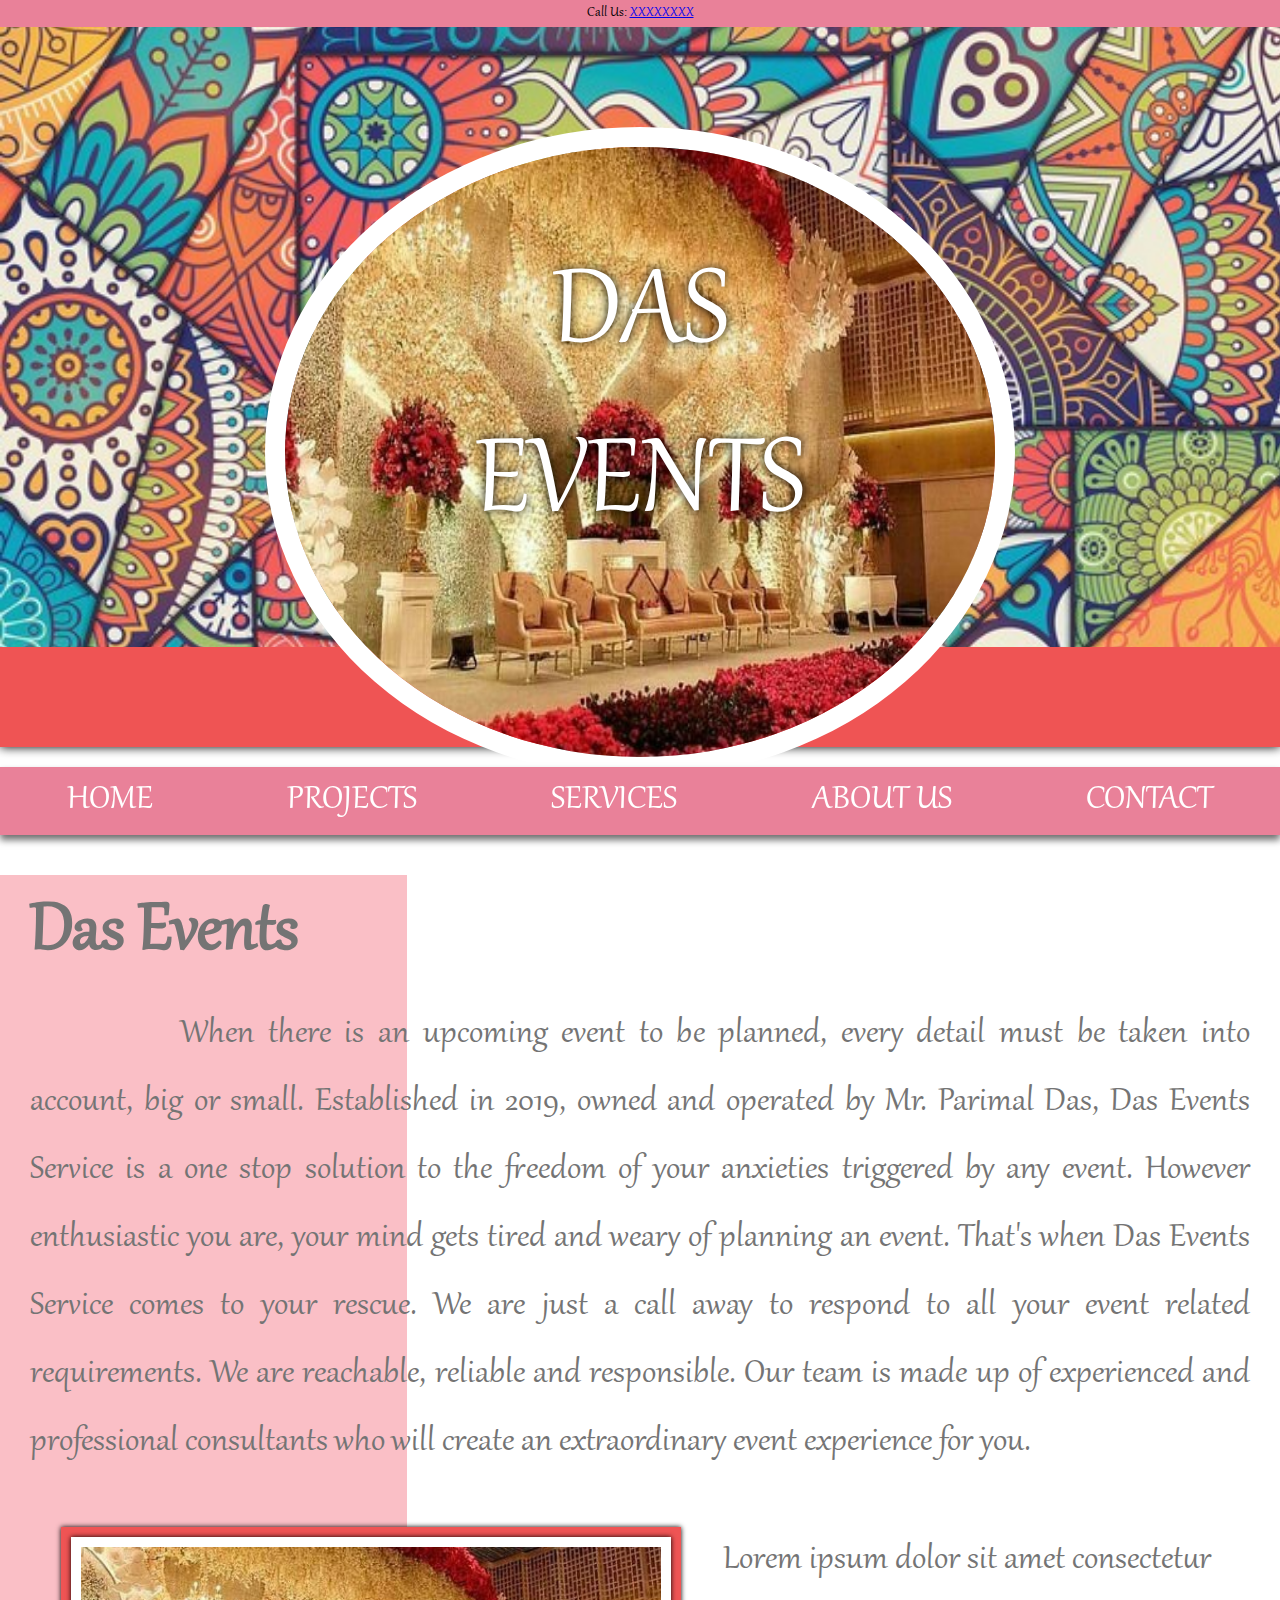
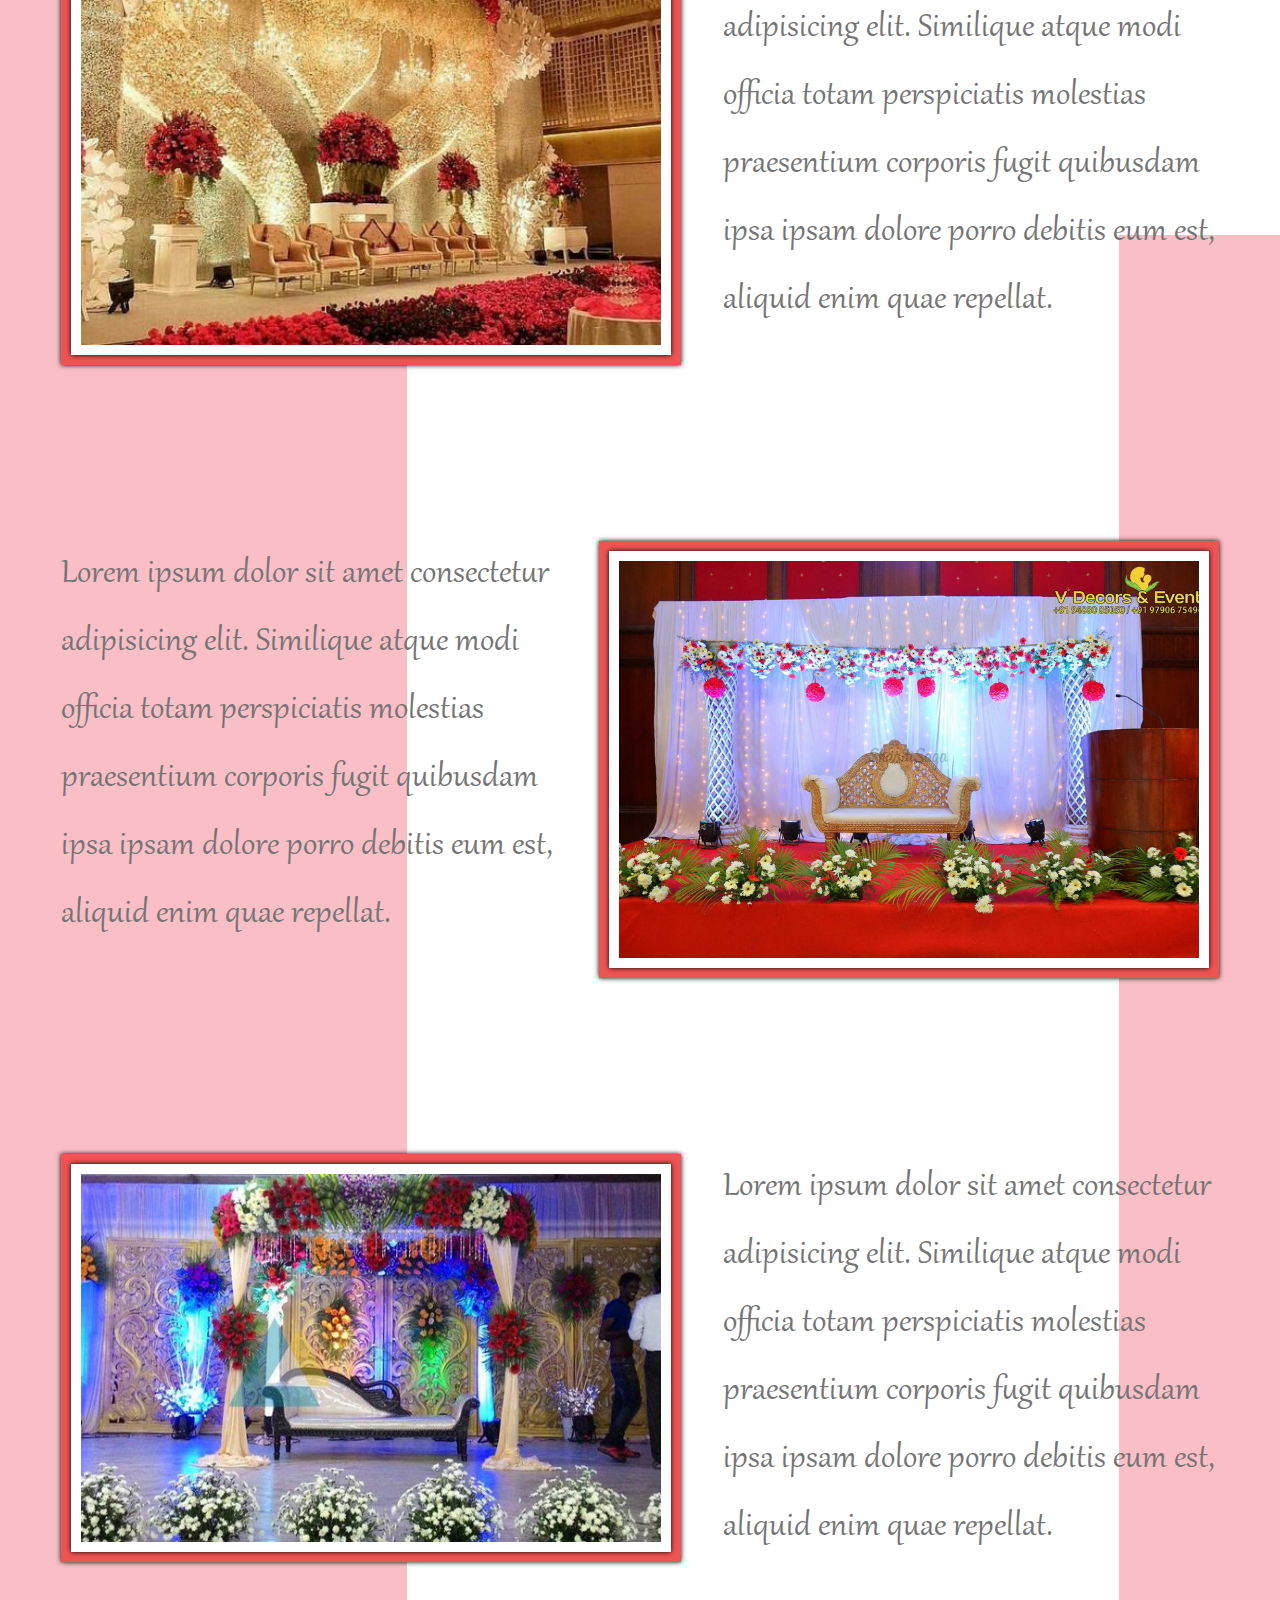
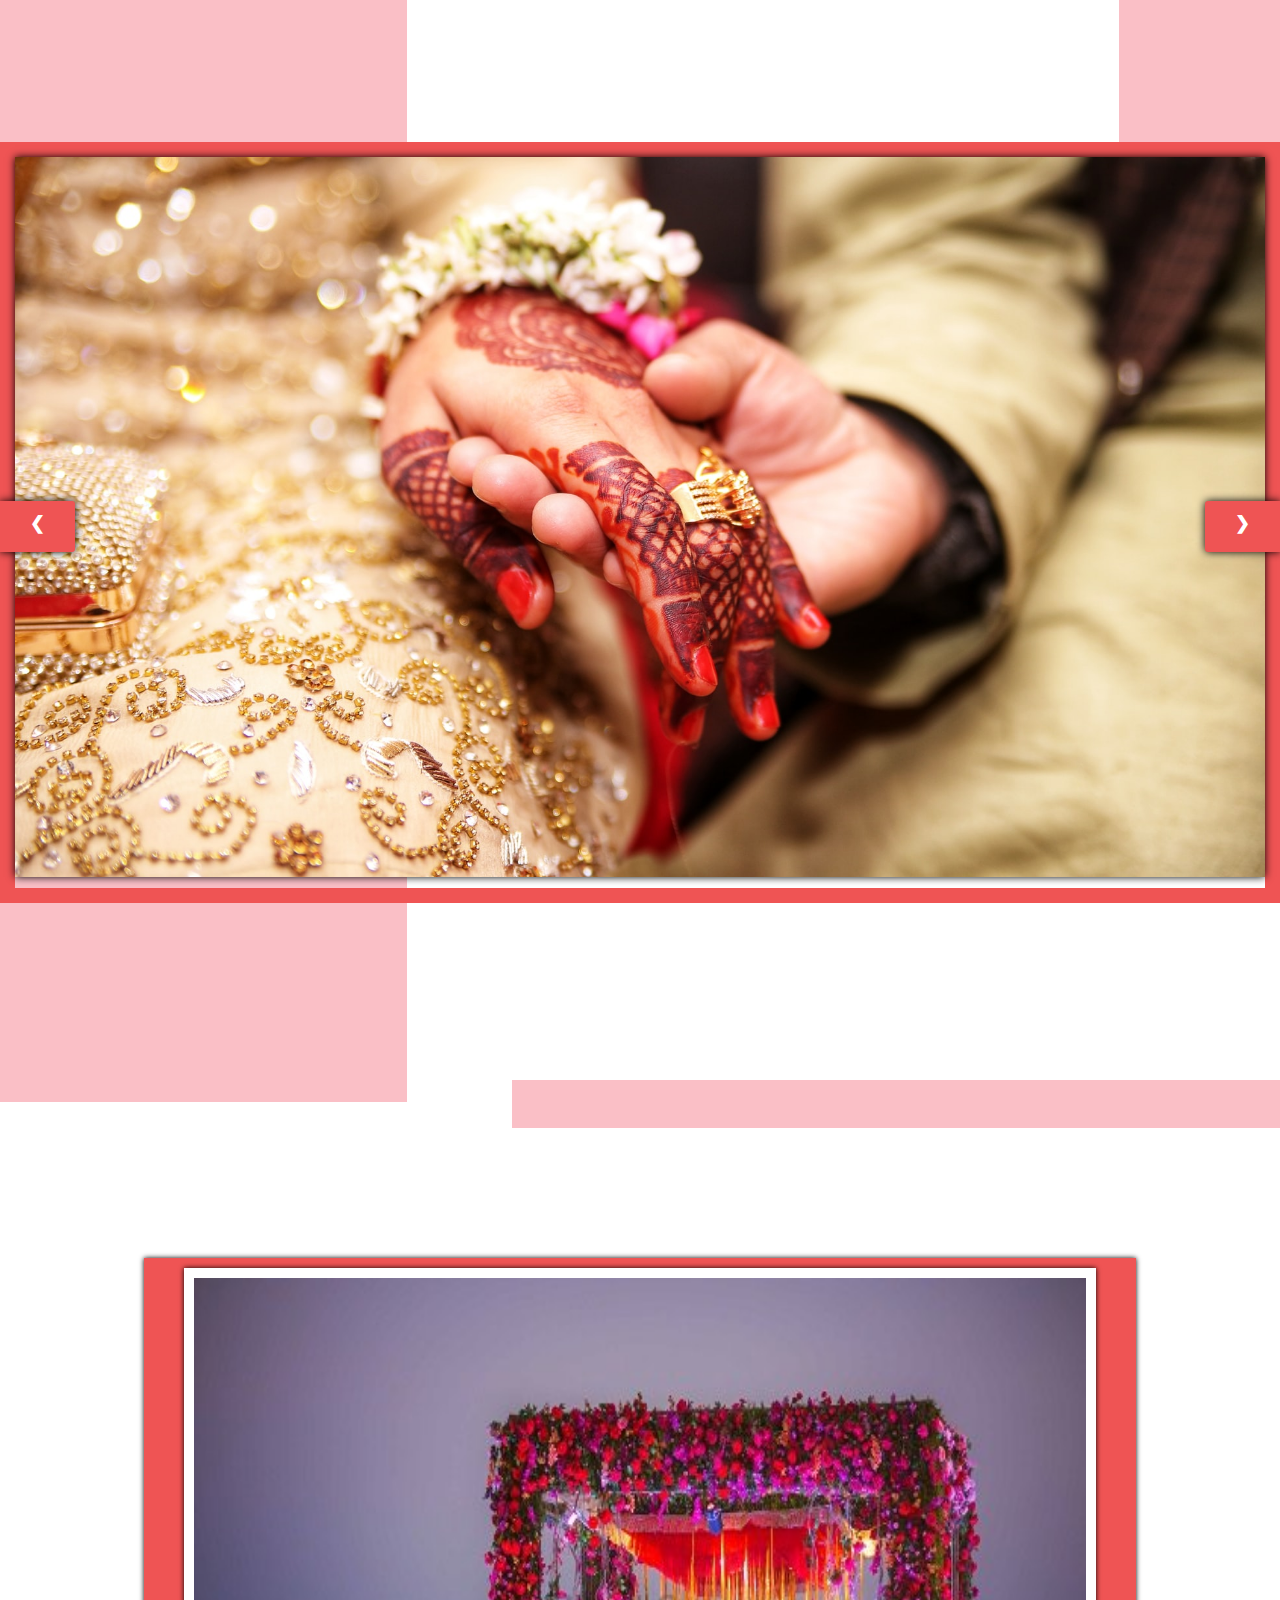
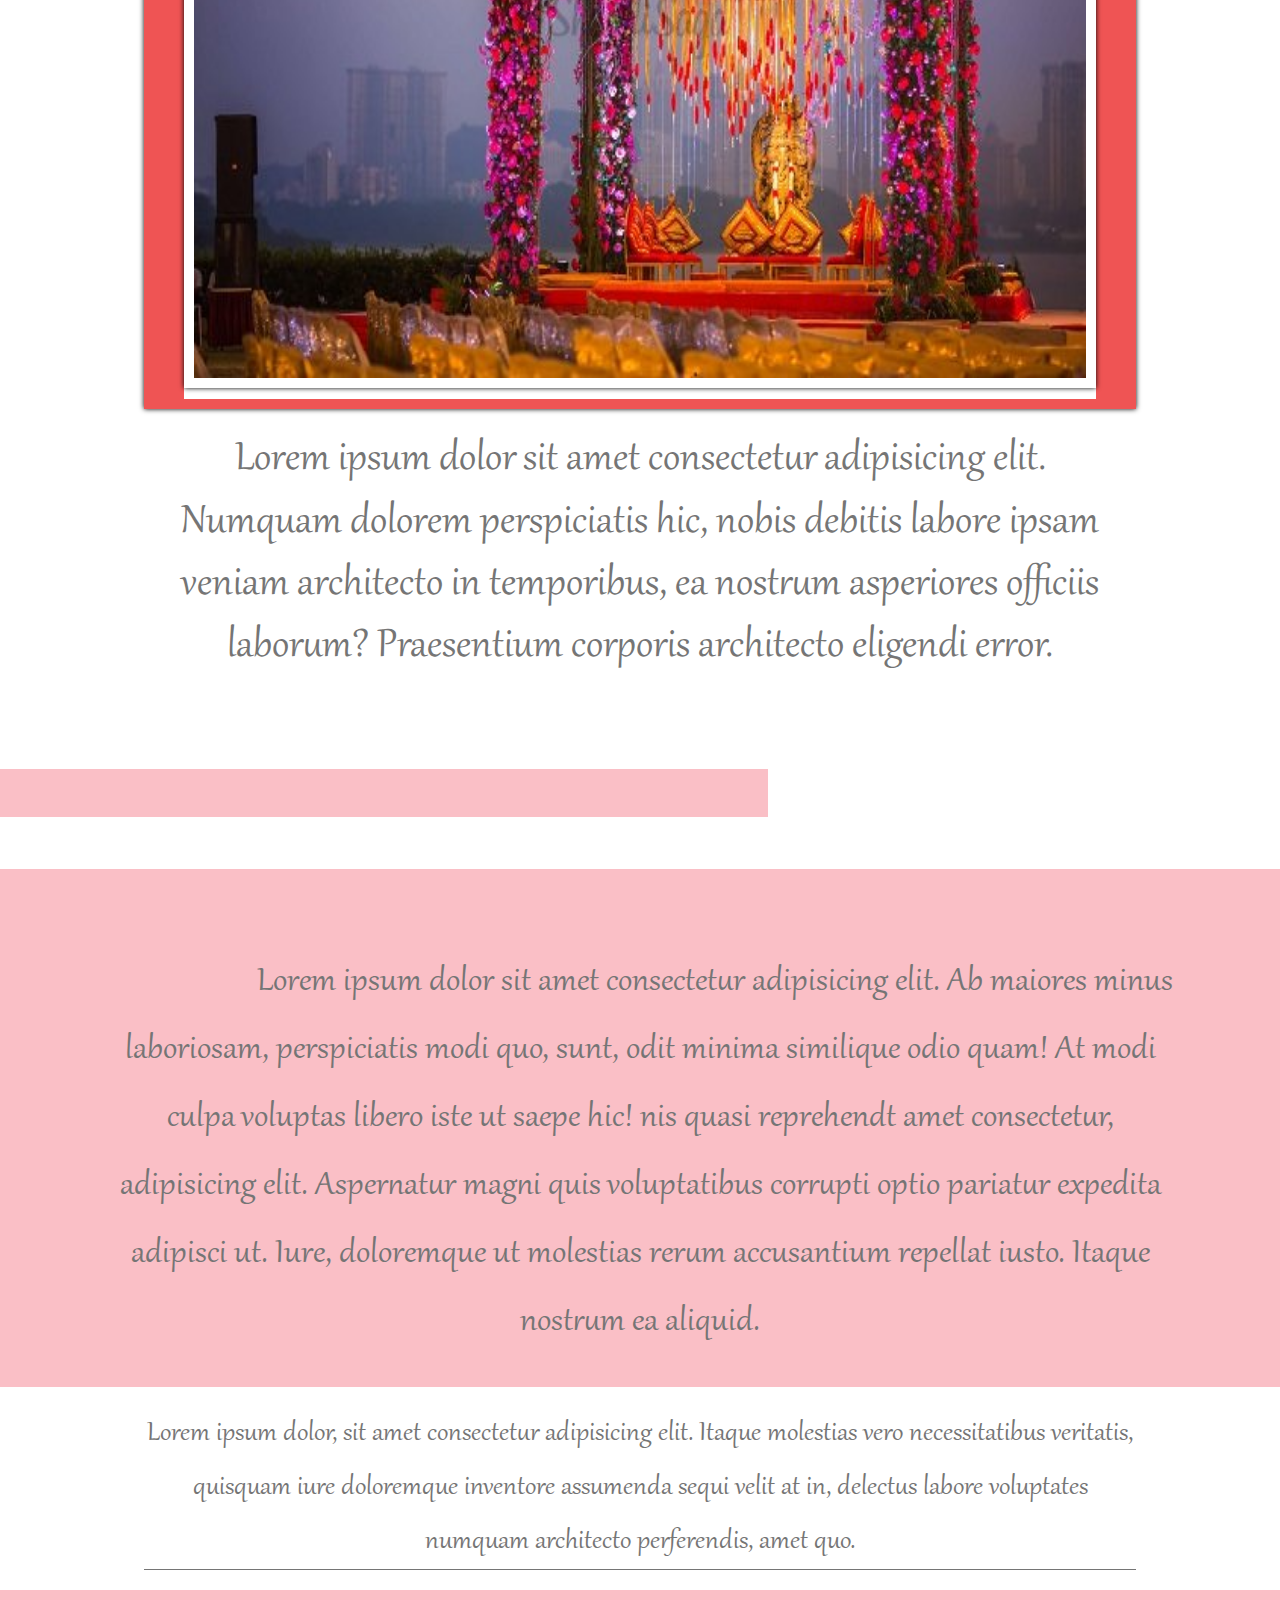
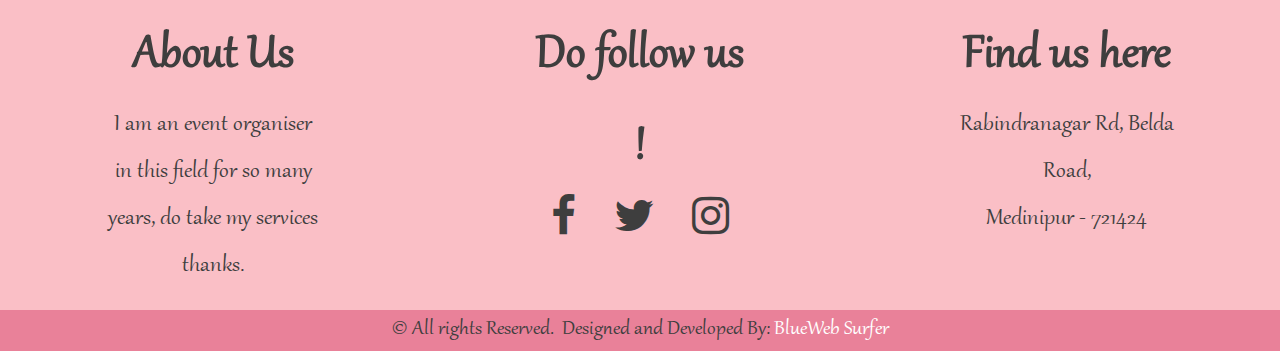
==== index.html @ 8a025471 "respponsive" ====
<!DOCTYPE html>
<html lang="en">
<head>
    <meta charset="UTF-8">
    <meta http-equiv="X-UA-Compatible" content="IE=edge">
    <meta name="viewport" content="width=device-width, initial-scale=1.0">
    <title>Document</title>
    <link rel="stylesheet" href="style.css">
    <link rel="stylesheet" href="https://cdnjs.cloudflare.com/ajax/libs/font-awesome/4.7.0/css/font-awesome.min.css">
    <script defer src="index.js"></script>
    <script defer src="menu.js"></script>
</head>
<body>
    <header>
        <div class="topheader">
           <span>Call Us: <a href="tel:123456789">XXXXXXXX</a> </span> 
        </div>
        <div class="banner">
            <div class="main-image">
                <img src="assets/img/dasbanner.jpg" alt="">
                <div class="das-events">
                    <h1>Das</h1>
                    <h1>Events</h1>
                </div>
            </div>
        </div>
        <nav >
            <ul class="topnav responsive" id="myTopNav" >
                <a href="javascript:void(0);" class="hammenu" onclick="myFunction()">
                    Logo
                    <i class="fa fa-bars"  ></i>
                </a>
                <a href="index.html"><li>Home</li> </a> 
                <a href="projects.html"><li>Projects</li></a>
                <a href="services.html"><li>Services</li></a>
                <a href="aboutus.html"><li>About Us</li> </a>
                <a href="contact.html"><li>Contact</li></a>
                
            </ul>
        </nav>
    </header>
    
    <section class="bg-shapes-left">
        
        <div class="sub-head">
            <h1>Das Events</h1>
            <p>
                When there is an upcoming event to be planned, every detail must be taken into account, big or small. 
                Established in 2019, owned and operated by Mr. Parimal Das, Das Events Service is a one stop solution to the freedom of your anxieties triggered by any event. 
                However enthusiastic you are, your mind gets tired and weary of planning an event. 
                That's when Das Events Service comes to your rescue. We are just a call away to respond to all your event related requirements. 
                We are reachable, reliable and responsible. 
                Our team is made up of experienced and professional consultants who will create an extraordinary event experience for you. 
            </p>
        </div>
        
        <div class="body">
            <div class="body-img">
                <img src="assets/img/dasbanner.jpg" alt="">
            </div>
            <div class="body-content">
                <p>Lorem ipsum dolor sit amet consectetur adipisicing elit. Similique atque modi officia totam perspiciatis molestias praesentium corporis fugit quibusdam ipsa ipsam dolore porro debitis eum est, aliquid enim quae repellat.</p>
            </div>
        </div>
        <div class="body reverse">
            <div class="body-img">
                <img src="assets/img/wedding-decorations-pondicherry(59).jpg" alt="">
            </div>
            <div class="body-content">
                <p>Lorem ipsum dolor sit amet consectetur adipisicing elit. Similique atque modi officia totam perspiciatis molestias praesentium corporis fugit quibusdam ipsa ipsam dolore porro debitis eum est, aliquid enim quae repellat.</p>
            </div>
        </div>
        <div class="body">
            <div class="body-img">
                <img src="assets/img/IMG_20200710_120605.jpg" alt="">
            </div>
            <div class="body-content">
                <p>Lorem ipsum dolor sit amet consectetur adipisicing elit. Similique atque modi officia totam perspiciatis molestias praesentium corporis fugit quibusdam ipsa ipsam dolore porro debitis eum est, aliquid enim quae repellat.</p>
            </div>
        </div>

        <!-- Slideshow container -->
<div class="slideshow-container">

    <!-- Full-width images with number and caption text -->
    <div class="mySlides fade">
      <!-- <div class="numbertext">1 / 3</div> -->
      <img src="assets/img/khadija-yousaf-lKwp3-FQomY-unsplash.jpg" style="width:100%">
      <!-- <div class="text">Caption Text</div> -->
    </div>
  
    <div class="mySlides fade">
      <!-- <div class="numbertext">2 / 3</div> -->
      <img src="assets/img/e088c1e5b5d54f53e31a05f992170328.jpg" style="width:100%">
      <!-- <div class="text">Caption Two</div> -->
    </div>
  
    <div class="mySlides fade">
      <!-- <div class="numbertext">3 / 3</div> -->
      <img src="assets/img/IMG_20200710_120605.jpg" style="width:100%">
      <!-- <div class="text">Caption Three</div> -->
    </div>
  
    <!-- Next and previous buttons -->
    <a class="prev" onclick="plusSlides(-1)">&#10094;</a>
    <a class="next" onclick="plusSlides(1)">&#10095;</a>
  </div>
  <br>
  
  <!-- The dots/circles -->
  <!-- <div style="text-align:center">
    <span class="dot" onclick="currentSlide(1)"></span>
    <span class="dot" onclick="currentSlide(2)"></span>
    <span class="dot" onclick="currentSlide(3)"></span>
  </div> -->
    <div class="section">
        <hr>      
    </div>   
<br><br><br><br>
    <div class="big-banner">
        <div class="big-banner-img">
            <img src="assets/img/IMG-20200902-WA0006.jpg" alt="">
        </div>
        <div class="big-banner-content">
            <p>Lorem ipsum dolor sit amet consectetur adipisicing elit. Numquam dolorem perspiciatis hic, nobis debitis labore ipsam veniam architecto in temporibus, ea nostrum asperiores officiis laborum? Praesentium corporis architecto eligendi error.</p>
        </div>
    </div>
    <div class="section left">
        <hr>      
    </div>  

    <div class="big-content">
        <div class="big-content-p">
            <p>Lorem ipsum dolor sit amet consectetur adipisicing elit. Ab maiores minus laboriosam, perspiciatis modi quo, sunt, odit minima similique odio quam! At modi culpa voluptas libero iste ut saepe hic! 
            nis quasi reprehendt amet consectetur, adipisicing elit. Aspernatur magni quis voluptatibus corrupti optio pariatur expedita adipisci ut. Iure, doloremque ut molestias rerum accusantium repellat iusto. Itaque nostrum ea aliquid.
            </p>
        </div>
    </div>
  
    <div class="small-content">
        <div class="small-content-p">
            <p>Lorem ipsum dolor, sit amet consectetur adipisicing elit. Itaque molestias vero necessitatibus veritatis, quisquam iure doloremque inventore assumenda sequi velit at in, delectus labore voluptates numquam architecto perferendis, amet quo.</p>
        </div>
    </div>

    </section>
    <footer>
        <div class="footer">
        <div class="about-us">
            <h1>About Us</h1>
            <p>I am an event organiser in this field for so many years, do take my services thanks.</p>
        </div>
        <div class="social-media">
            <h1>Do follow us !</h1>
            <div class="social-icons">
                <a href="https://www.facebook.com/"><i class="fa fa-facebook"></i></a>
                <a href="https://www.twitter.com/"><i class="fa fa-twitter"></i></a>
                <a href="https://www.instagram.com/"><i class="fa fa-instagram"></i></a>
            </div>
        </div>
        <div class="address">
            <h1>Find us here</h1>
            <p>Rabindranagar Rd, Belda Road, <br> Medinipur - 721424</p>
        </div>
       </div>
       <div class="copyrights">
        <p>&copy; All rights Reserved.</p>
        <p>&nbsp; Designed and Developed By: <a href="www.bluewebsurfer.com">BlueWeb Surfer</a></p>
    </div>
    </footer>
    
</body>
</html>
---- style.css ----
/* @import url('https://fonts.googleapis.com/css2?family=Gabriela&display=swap'); */

@font-face {
    font-family: myFont;
    src: url(assets/typography/gabriola\ Font\ Download.woff);
  }
:root{
    --pink:	#E98199;
    --red:#EF5454;
}
*{
    box-sizing: border-box;
    margin: 0;
    padding: 0;
    font-family: myFont,Helvetica, sans-serif;
}

header .topheader{
  width: 100%;
  background-color: var(--pink);
  float: right;
  text-align: center;
  
}
header .banner{
    position: relative;
    background: url(assets/img/0_hL-usWd0WA_PzX6H.jpg);
    background-attachment: fixed;
    background-size: cover;
    width: 100%;
    /* border: 1px solid var(--red); */
    height: 80vh;
    border-bottom: 100px solid var(--red);

    display: flex;
    justify-content: center;

    z-index: -100;

    box-shadow: 0 0 10px black;
}

header .banner .main-image{
    position: absolute;
    width: 750px;
    height: 650px;
    /* border: 1px solid red; */
    /* border: 1px solid green; */
    margin-top: 100px;
    display: flex;
    justify-content: center;
    align-items: center;
    
    /* z-index: -1; */
}
header .banner .main-image img{
    width: 100%;
    height: 100%;
    border-radius: 50%;
    border: 20px solid white;
    position: relative;

}
header .banner .main-image .das-events{
    position: absolute;
    color: white;
    font-size: 4em;
text-align: center;
text-transform: uppercase;
margin-top: -150px;

}
header .banner .main-image .das-events h1{
    margin-bottom: -50px;
    font-weight: 400;
    text-shadow: 0 0 10px black;
}

nav{
    z-index: 100;
    margin-top: 20px;
    /* border: 1px solid red; */
    background-color: var(--pink);
    box-shadow: 0px 5px 7px 0px #6f6f6f;
    position: sticky;
    top: 10px;
}
nav ul {
    display: flex;
    font-size: 2.5em;
    justify-content: space-around;
    color: white;
    list-style: none;
    text-transform: uppercase;
}
nav ul a{
    text-decoration: none;
    color: white;
}
nav ul a :hover{
    background-color: var(--red);
}
nav ul li{
    padding: 0 20px;
    /* background-color: red; */
}
.hammenu{
  display: none;
}

/* subhead */
.sub-head{
    /* border: 1px solid red; */
    color: rgb(116, 116, 116);
font-size: 2.5em;
padding: 30px;    
}
.sub-head p{
    text-indent: 150px;
    text-align: justify;
}

/* shapes */
.bg-shapes-left{
    height: 100%;
    background: url(assets/img/shape-1.svg), url(assets/img/shape-2.svg) right;             
    /* background-attachment: fixed; */
    /* background-size:100% 100%; */
    /* background-size:cover; */
    background-repeat: no-repeat;
    /* background-position: left; */
    background-position: 0 2.5em,right 1000px;
 
}
.bg-shapes-right{
    height: 100%;
    background: url(assets/img/shape-2.svg);
    /* background-attachment: fixed; */
        /* background-size:100% 100%; */
    /* background-size:cover;
    background-repeat: no-repeat;
    background-position: right center;
*/
}

.body{
    /* border: 1px solid red; */
    display: flex;
    justify-content: space-evenly;
    padding: 20px;
    margin-bottom: 8.5em;
}
.body .body-img{
    width: 50%;
    /* padding: 10px; */
    color: rgb(116, 116, 116);
}
.body .body-content{
    width: 40%;
    /* padding: 10px; */
    color: rgb(116, 116, 116);
}
.body .body-img {
    border: 10px solid var(--red);
    box-shadow: black 0px 0px 5px 0px;
}
.body .body-img img{
    width: 100%;
    height: 100%;
    border: 10px solid white;
    box-shadow: 0 0 5px 0px black;
    object-fit: cover;
}
.body .body-content p{
    font-size: 2.5em;
}
.reverse{
    display: flex;
    flex-direction: row-reverse;
}

* {box-sizing:border-box}

/* Slideshow container */
.slideshow-container {
  /* max-width: 1000px; */
  position: relative;
  margin: auto;
  margin-top: 10em;
}

/* Hide the images by default */
.mySlides {
  display: none;
  border: 15px solid var(--red);
}
.mySlides > img{
    height: 80vh;
    object-fit: cover;
    box-shadow: 0 0 8px black;
}

/* Next & previous buttons */
.prev, .next {
  cursor: pointer;
  position: absolute;
  top: 50%;
  width: auto;
  margin-top: -22px;
  padding: 10px 30px;
  color: white;
  font-weight: bold;
  font-size: 18px;
  transition: 0.6s ease;
  border-radius: 0 3px 3px 0;
  user-select: none;

  background-color: var(--red);
  box-shadow: 0 0 8px black;
}

/* Position the "next button" to the right */
.next {
  right: 0;
  border-radius: 3px 0 0 3px;
}

/* On hover, add a black background color with a little bit see-through */
.prev:hover, .next:hover {
  background-color: var(--pink);
}

/* Caption text */
/* .text {
  color: #f2f2f2;
  font-size: 15px;
  padding: 8px 12px;
  position: absolute;
  bottom: 8px;
  width: 100%;
  text-align: center;
} */

/* Number text (1/3 etc) */
/* .numbertext {
  color: #f2f2f2;
  font-size: 12px;
  padding: 8px 12px;
  position: absolute;
  top: 0;
} */

/* The dots/bullets/indicators */
/* .dot {
  cursor: pointer;
  height: 15px;
  width: 15px;
  margin: 0 2px;
  background-color: #bbb;
  border-radius: 50%;
  display: inline-block;
  transition: background-color 0.6s ease;
} */

.active, .dot:hover {
  background-color: #717171;
}

/* Fading animation */
.fade {
  -webkit-animation-name: fade;
  -webkit-animation-duration: 1.5s;
  animation-name: fade;
  animation-duration: 1.5s;
}

@-webkit-keyframes fade {
  from {opacity: .4}
  to {opacity: 1}
}

@keyframes fade {
  from {opacity: .4}
  to {opacity: 1}
}

.section{
  /* border: 1px solid red; */
  position: relative;
  margin-top: 150px;
}
.section hr{
  position: absolute;
  background-color: #fabfc6;
  right: 0;
  border: none;
  height: 3em;
  width: 60%;
  /* margin-right: 0; */
  /* border: 1px solid blue; */
}
.left hr{
  left: 0;
margin-top: -100px;
}
.big-banner{
  display: flex;
  flex-direction: column;
  align-items: center;
  margin-top: 50px;
  /* border: 1px solid red; */
  padding: 20px;

}
.big-banner-img img{
  width: 100%;
  height: 80vh;
  border: 10px solid white;
  box-shadow: 0 0 5px black;
}
.big-banner-img{
  border-top:10px solid var(--red) ;
  border-right: 40px solid var(--red);
  border-bottom: 10px solid var(--red);
  border-left: 40px solid var(--red);
  box-shadow: 0 0 5px black;
}
.big-banner-img,.big-banner-content{
  width:80%;
  /* border: 1px solid blue; */
}
.big-banner-content{
  padding: 20px;
font-size: 3em;
color: rgb(117, 117, 117);
line-height: 1.3;
text-align: center;
}
/* big content */
.big-content{
  /* border: 1px solid red; */
  padding-top: 80px;
  padding-right: 100px;
  padding-left: 100px;
  padding-bottom: 30px;
  text-indent: 150px;
background-color: #fabfc6;
}
.big-content p{
  font-size: 2.5em;
  text-align: center;
  color: rgb(117, 117, 117);
}

.small-content{
  padding: 20px;
  display: flex;
  justify-content: center;
}
.small-content-p{
  width: 80%;
  border-bottom: 1px solid rgb(117, 117, 117) ;
font-size: 2em;
text-align: center;
color: rgb(117, 117, 117);
}
footer{
  background-color:#fabfc6 ;
}
.footer{
 
  display: flex;
  justify-content: space-around;
  font-size: 1.7em;
  
  color: rgb(62 62 62);
}
.about-us, .social-media, .address{
  width: 20%;
  text-align: center;
  padding: 20px;
}
.social-icons{
  /* border: 1px solid red; */
  display: flex;
  justify-content: space-around;
}
.social-icons a{
  text-decoration: none;
  color: rgb(62 62 62);
}
.social-icons i{
 /* margin-left: 40px; */  
 font-size: 1.6em;
}
.copyrights{
  /* border: 1px solid red; */
  background-color: var(--pink);
  display: flex;
  justify-content: center;
  align-items: center;
font-size:1.5em;
color:rgb(62 62 62) ;
}
.copyrights a{
  text-decoration: none;
  color:white ;
}

/* responsve */ 
@media(max-width:480px){
  header .banner{
    height: 50vh;
    border-bottom: 50px solid var(--red);
    /* width: 30%; */
  }
  header .banner .main-image{
    width: 70%;
    height: 300px;
    margin-top: 100px;
  }
  header .banner .main-image img{
    width: 100%;
    height: 100%;
    object-fit: cover;
    border: 10px solid white;
  }
  header .banner .main-image .das-events{
    margin-top: -30px;
    font-size: 1.8em;
  }
  nav{
    margin-top: -5px;
    border: 1px solid red;
    width: 100%;
  }
  nav ul{
    flex-direction: column;
  }
  .hammenu{
    display: block;
  }
  nav{
    position: relative;
  }
  nav ul a .hammenu {
    position: absolute;
    top: 0;
    right: 0;
  }
  nav .topnav a:not(:first-child){
    display: none;
  }
  .topnav .responsive a{
    display: block;
    border: 10px solid black;
  }

  /* subhead */
  .sub-head{
    font-size: 1.5em;
  }
  .bg-shapes-left{
    background: url(assets/img/shape-2.svg);
    background-repeat: no-repeat;
    background-position: left 30px;
  }

  .body{
    flex-direction: column;
    margin-bottom: 1.5em;
  }
  .body .body-img{
    width: 100%;
    height: 40vh;
  }
  .body .body-content{
    width: 100%;
    /* padding: 10px; */
    color: rgb(116, 116, 116);
}
.body .body-content p{
  font-size: 2em;
}

.slideshow-container {
  margin-top: 4em;
}

.mySlides > img{
height: 40vh;
object-fit: cover;
}
.prev, .next {
  font-size: 0.5em;
  padding: 10px 20px;
}
.section{
  position: relative;
  margin-top: 30px;
}
.big-banner{
  margin-top: 0;
  /* width: 100%; */

}
.big-banner-img,.big-banner-content{
  width: 100%;
}
.big-banner-img{
  border-top:10px solid var(--red) ;
  border-right: 20px solid var(--red);
  border-bottom: 10px solid var(--red);
  border-left: 20px solid var(--red);
  /* box-shadow: 0 0 5px black; */
}
.big-banner-img img{
  height: 40vh;
  border: 5px solid white;
  object-fit: cover;
  object-position: center;
}
.big-banner-content{
  font-size: 2em;
  text-align: justify;
  text-indent: 50px;
}
/* bigcontent */
.big-content{
  padding-top: 20px;
  padding-right: 20px;
  padding-left: 20px;
  padding-bottom: 10px;
  text-indent: 70px;
}
.big-content p{
  font-size: 2em;
  text-align: justify;
}
.small-content-p{
  width: 100%;
  text-align: justify;
  font-size: 1.8em;
  text-indent: 70px;

}
/* footer */
.footer{
  flex-direction: column;
}
.about-us, .social-media, .address{
  width: 100%;
}
.social-icons i{
  /* margin-left: 40px; */  
  font-size: 1.3em;
 }
.copyrights{
  flex-direction: column;
}
.left hr{
  margin-top: -70px;
}

}
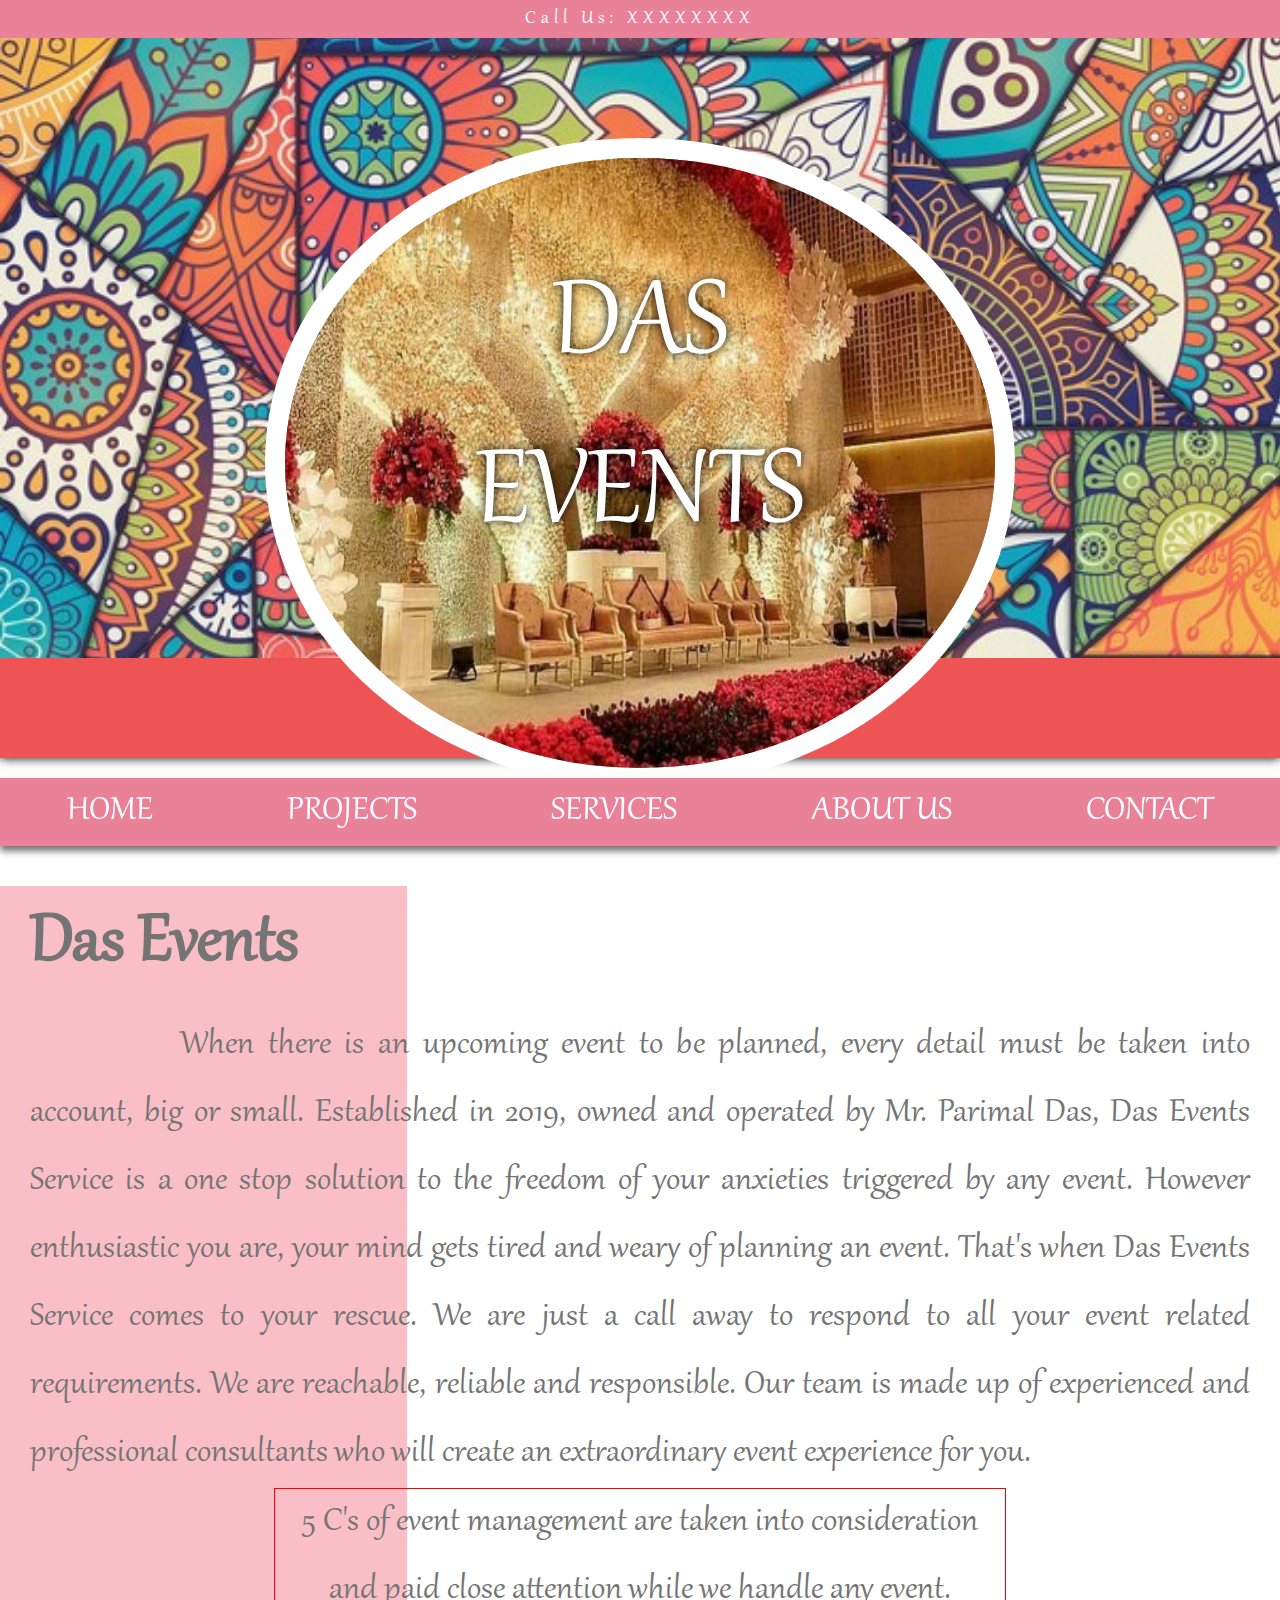
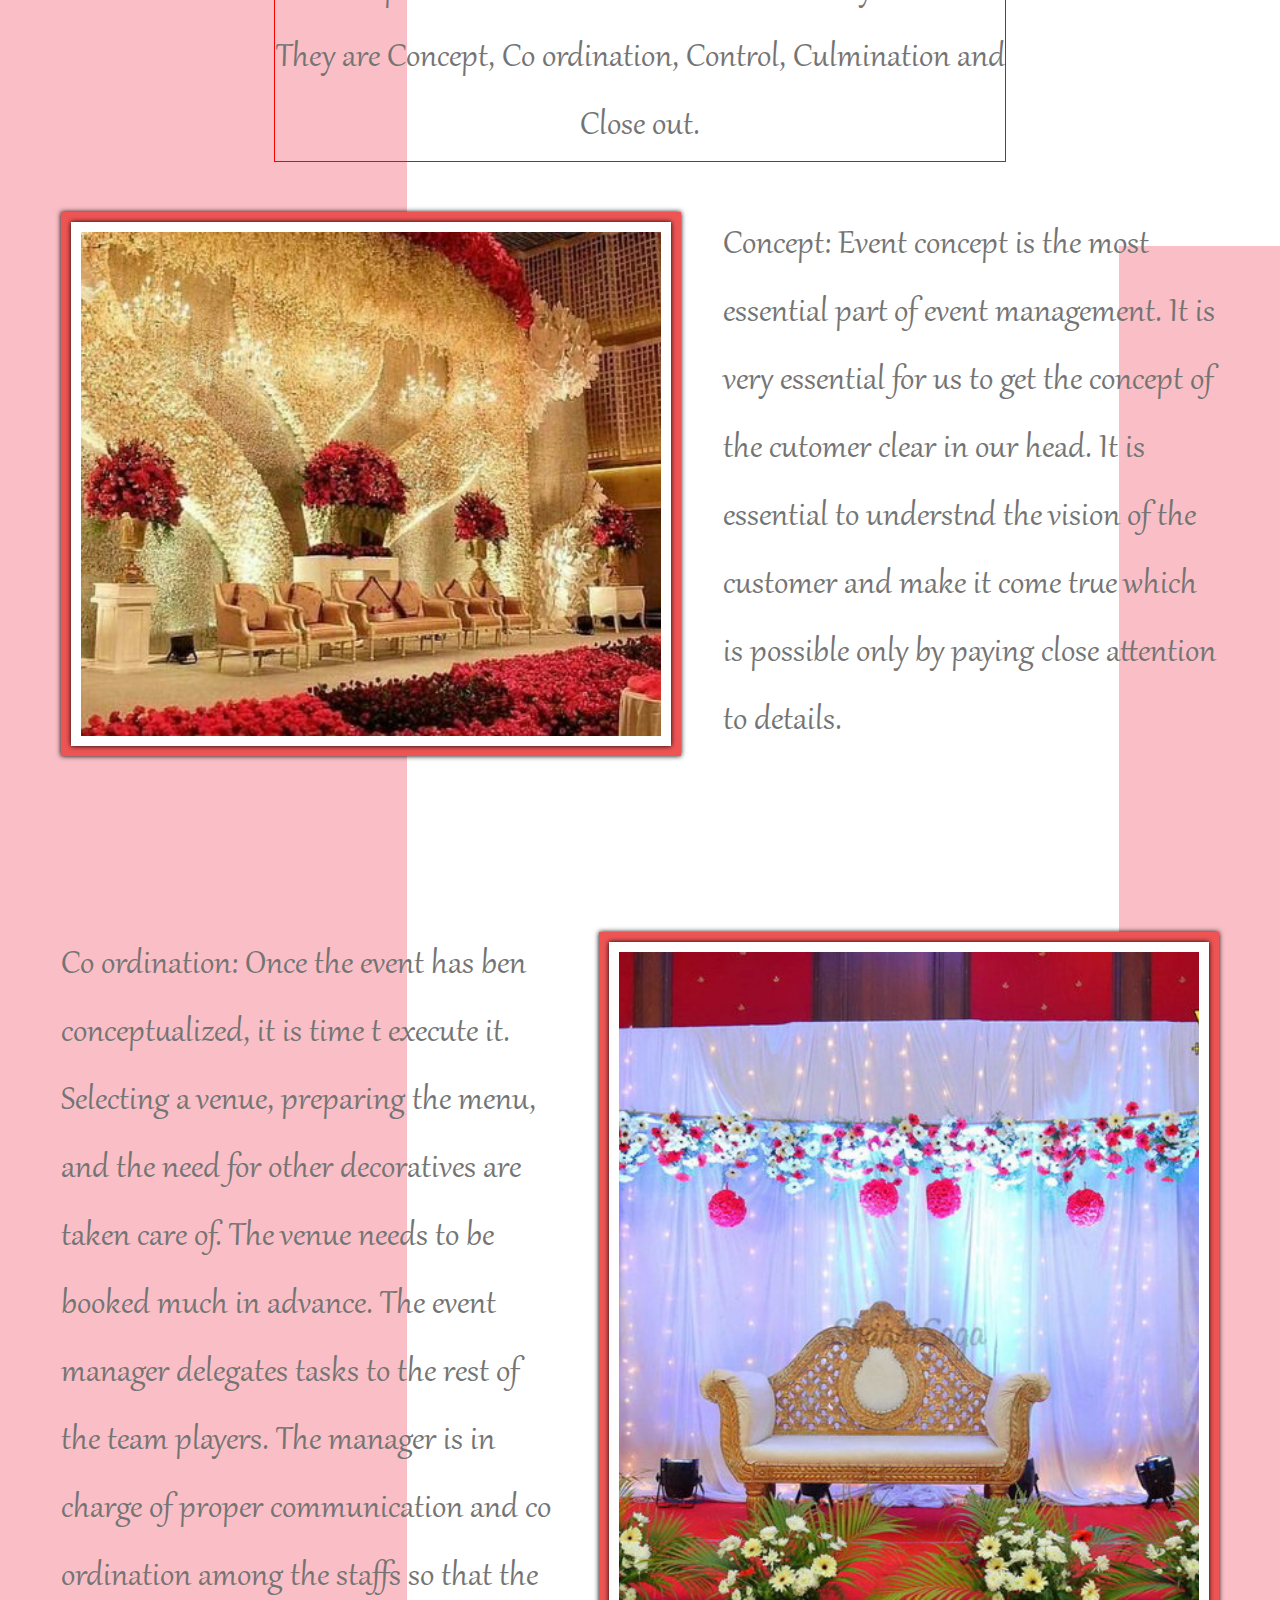
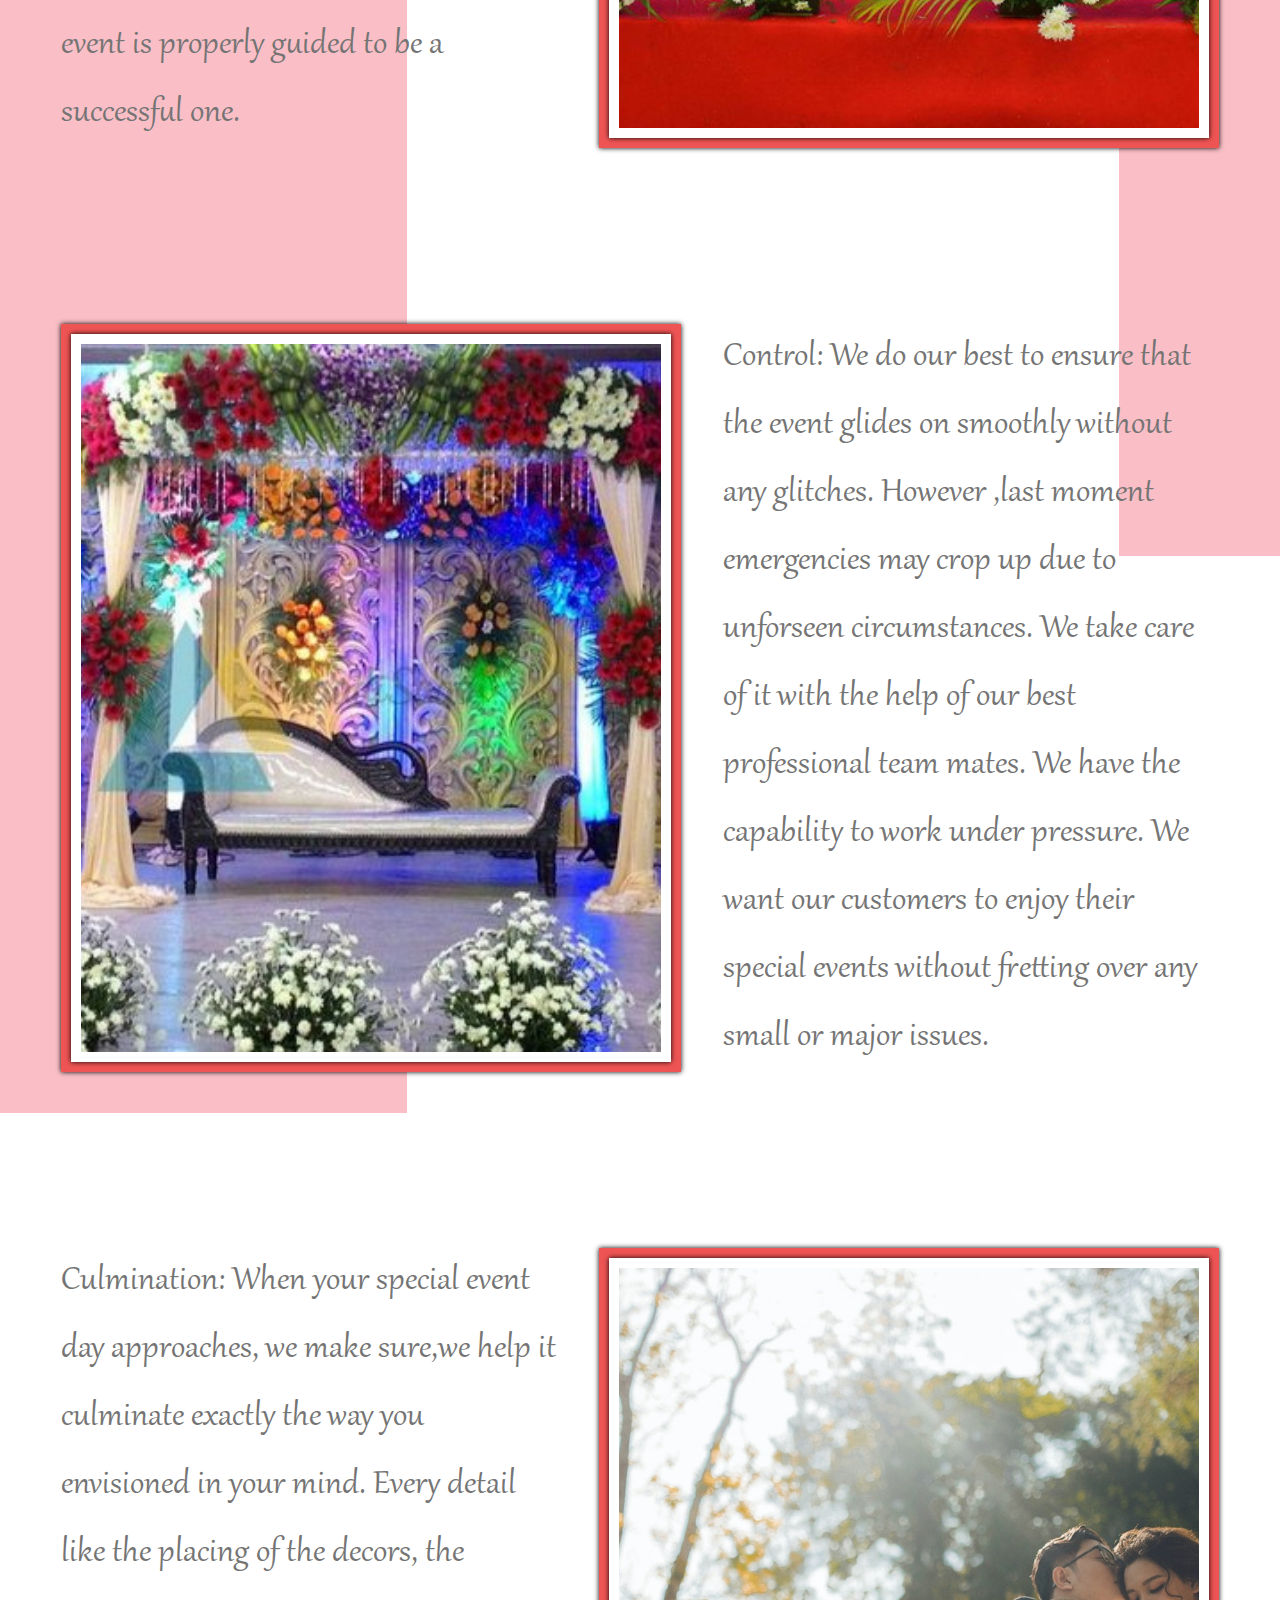
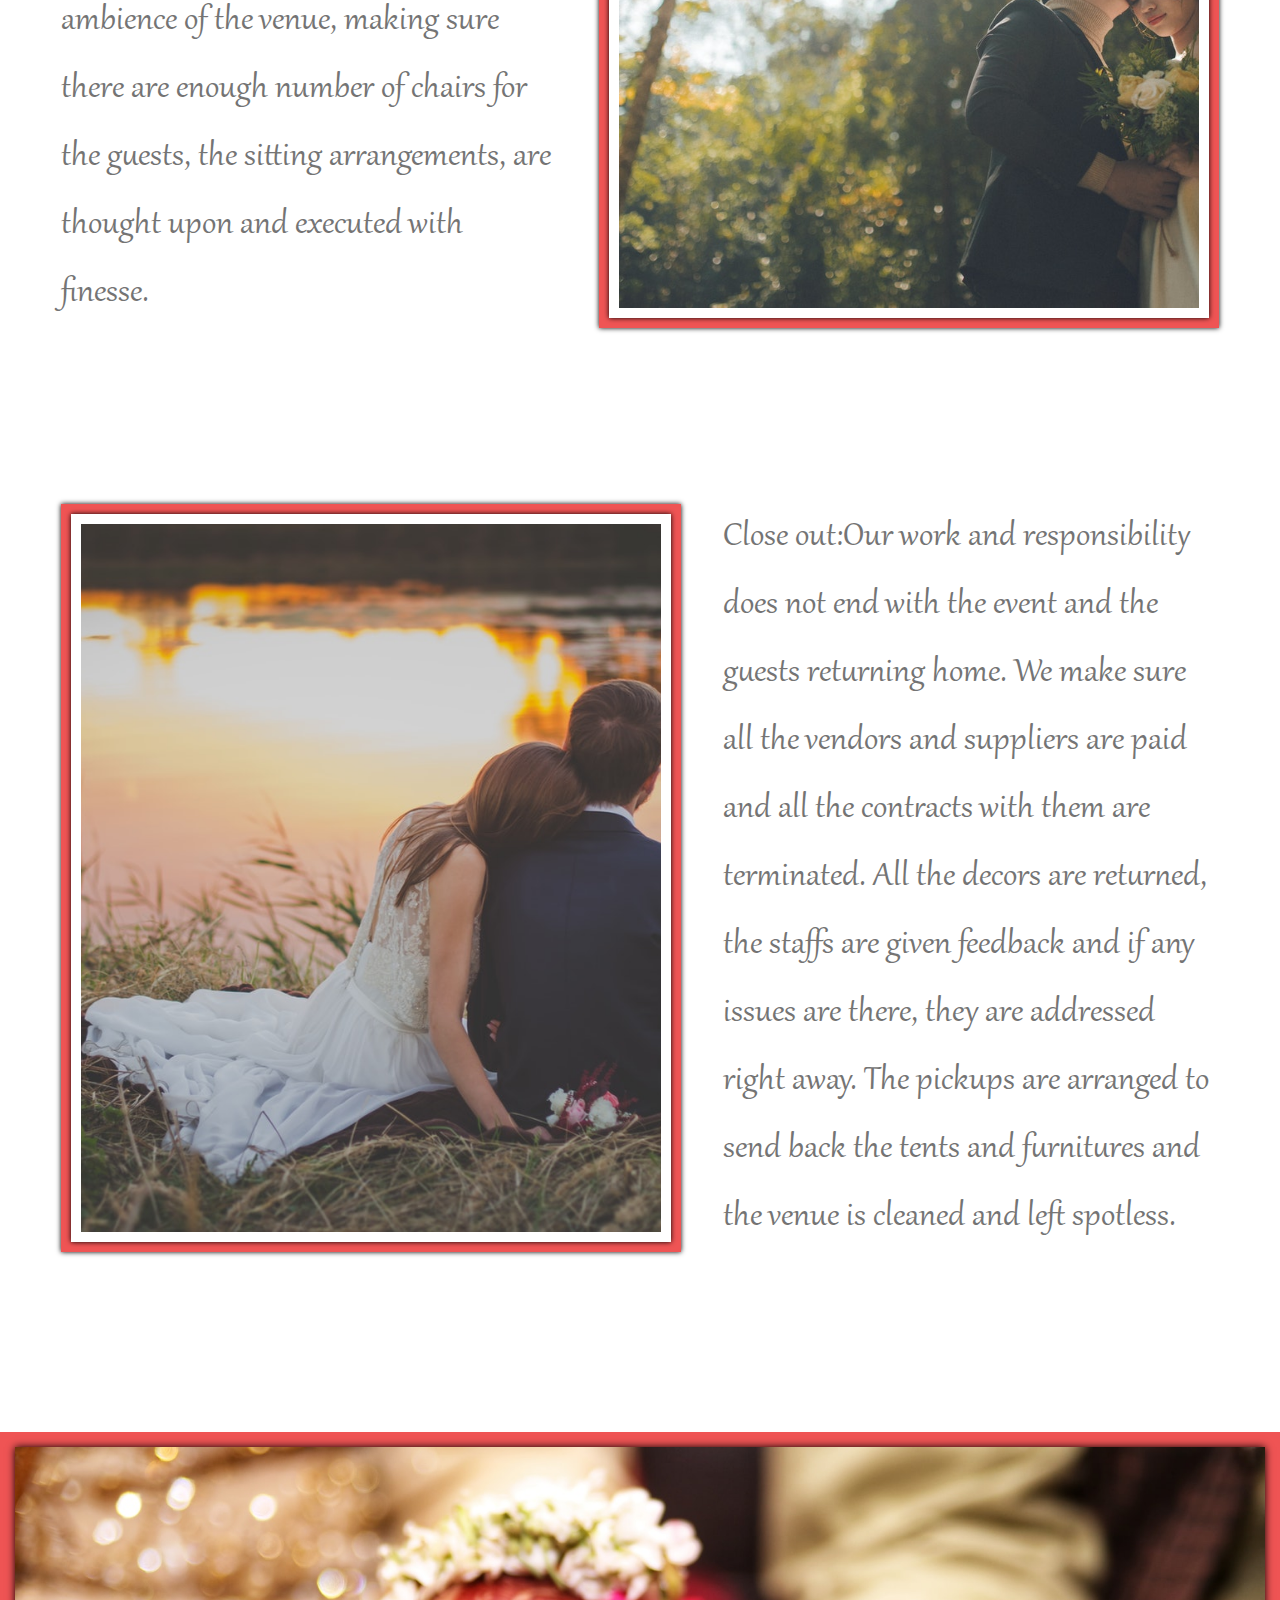
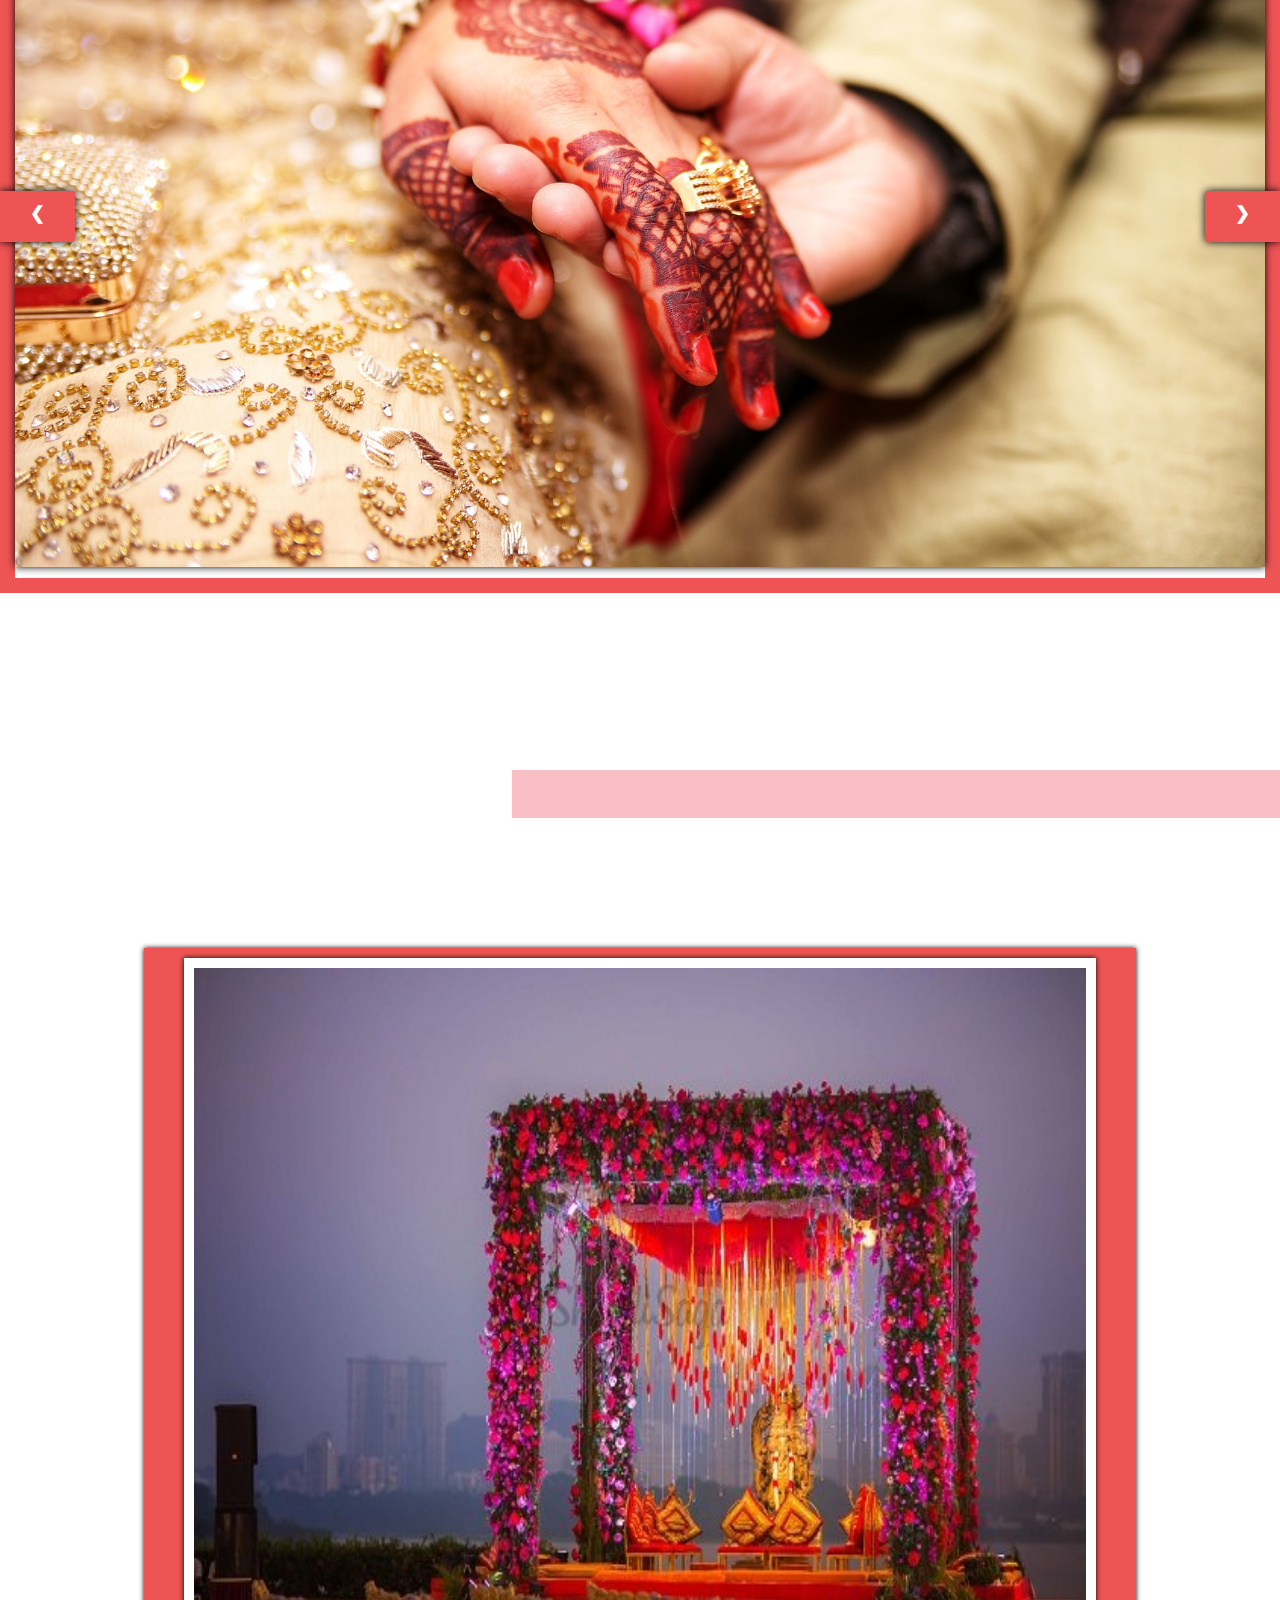
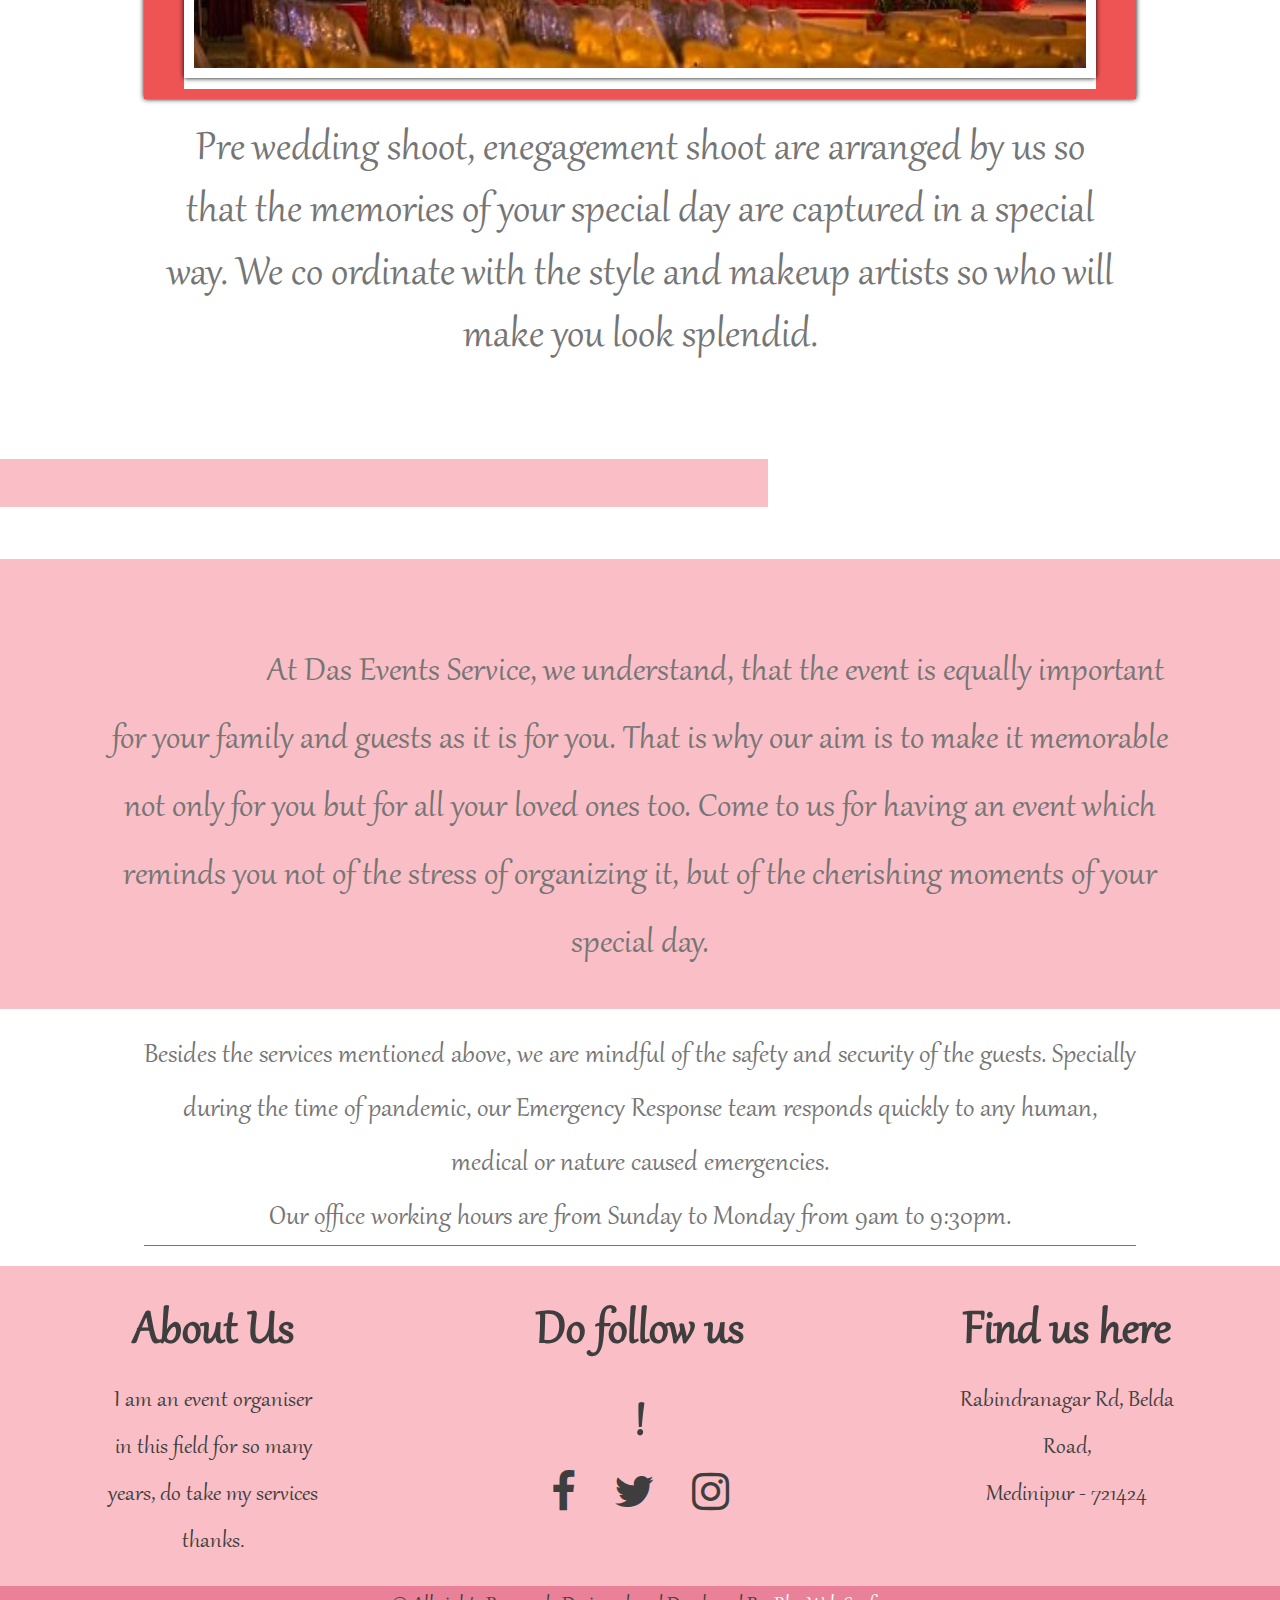
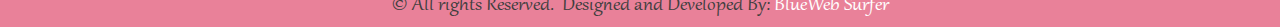
==== commit 726ad548: "content updated on index" ====
--- a/index.html
+++ b/index.html
@@ -9,6 +9,7 @@
     <link rel="stylesheet" href="https://cdnjs.cloudflare.com/ajax/libs/font-awesome/4.7.0/css/font-awesome.min.css">
     <script defer src="index.js"></script>
     <script defer src="menu.js"></script>
+    <!-- <script  src="menu.js"></script> -->
 </head>
 <body>
     <header>
@@ -24,20 +25,19 @@
                 </div>
             </div>
         </div>
-        <nav >
-            <ul class="topnav responsive" id="myTopNav" >
-                <a href="javascript:void(0);" class="hammenu" onclick="myFunction()">
-                    Logo
-                    <i class="fa fa-bars"  ></i>
+        <nav class="mynav" id="myId">
+            <ul>
+                <a href="javascript:void(0);" class="icon" onclick="myFunction()">
+                    Das Events
+                    <i class="fa fa-bars"></i>
                 </a>
-                <a href="index.html"><li>Home</li> </a> 
-                <a href="projects.html"><li>Projects</li></a>
-                <a href="services.html"><li>Services</li></a>
+                <a href="index.html"> <li>Home</li></a> 
+                <a href="projects.html"> <li>Projects</li></a>
+                <a href="services.html"> <li>Services</li></a>
                 <a href="aboutus.html"><li>About Us</li> </a>
-                <a href="contact.html"><li>Contact</li></a>
-                
+                <a href="contact.html"><li>Contact</li></a>              
             </ul>
-        </nav>
+            </nav>
     </header>
     
     <section class="bg-shapes-left">
@@ -51,6 +51,11 @@
                 That's when Das Events Service comes to your rescue. We are just a call away to respond to all your event related requirements. 
                 We are reachable, reliable and responsible. 
                 Our team is made up of experienced and professional consultants who will create an extraordinary event experience for you. 
+                <br>
+               <div style="border: 1px solid red;text-align: center;width: 60%;margin: auto;">
+                5 C's of event management are taken into consideration and paid close attention while we handle any
+                event. <br> They are Concept, Co ordination, Control, Culmination and Close out.
+               </div>
             </p>
         </div>
         
@@ -59,7 +64,9 @@
                 <img src="assets/img/dasbanner.jpg" alt="">
             </div>
             <div class="body-content">
-                <p>Lorem ipsum dolor sit amet consectetur adipisicing elit. Similique atque modi officia totam perspiciatis molestias praesentium corporis fugit quibusdam ipsa ipsam dolore porro debitis eum est, aliquid enim quae repellat.</p>
+                <p>Concept: Event concept is the most essential part of event management. It is very essential for us to get
+                    the concept of the cutomer clear in our head. It is essential to understnd the vision of the customer and
+                    make it come true which is possible only by paying close attention to details.</p>
             </div>
         </div>
         <div class="body reverse">
@@ -67,7 +74,11 @@
                 <img src="assets/img/wedding-decorations-pondicherry(59).jpg" alt="">
             </div>
             <div class="body-content">
-                <p>Lorem ipsum dolor sit amet consectetur adipisicing elit. Similique atque modi officia totam perspiciatis molestias praesentium corporis fugit quibusdam ipsa ipsam dolore porro debitis eum est, aliquid enim quae repellat.</p>
+                <p>Co ordination: Once the event has ben conceptualized, it is time t execute it. Selecting a venue,
+                    preparing the menu, and the need for other decoratives are taken care of. The venue needs to be
+                    booked much in advance. The event manager delegates tasks to the rest of the team players. The
+                    manager is in charge of proper communication and co ordination among the staffs so that the event is
+                    properly guided to be a successful one.</p>
             </div>
         </div>
         <div class="body">
@@ -75,7 +86,33 @@
                 <img src="assets/img/IMG_20200710_120605.jpg" alt="">
             </div>
             <div class="body-content">
-                <p>Lorem ipsum dolor sit amet consectetur adipisicing elit. Similique atque modi officia totam perspiciatis molestias praesentium corporis fugit quibusdam ipsa ipsam dolore porro debitis eum est, aliquid enim quae repellat.</p>
+                <p>Control: We do our best to ensure that the event glides on smoothly without any glitches. However ,last
+                    moment emergencies may crop up due to unforseen circumstances. We take care of it with the help of
+                    our best professional team mates. We have the capability to work under pressure. We want our
+                    customers to enjoy their special events without fretting over any small or major issues.</p>
+            </div>
+        </div>
+        <div class="body reverse">
+            <div class="body-img">
+                <img src="assets/img/pexels-pham-hoang-kha-3347413.jpg" alt="">
+            </div>
+            <div class="body-content">
+                <p>Culmination: When your special event day approaches, we make sure,we help it culminate exactly the
+                    way you envisioned in your mind. Every detail like the placing of the decors, the ambience of the
+                    venue, making sure there are enough number of chairs for the guests, the sitting arrangements, are
+                    thought upon and executed with finesse.</p>
+            </div>
+        </div>
+        <div class="body">
+            <div class="body-img">
+                <img src="assets/img/pexels-freestocksorg-70737.jpg" alt="">
+            </div>
+            <div class="body-content">
+                <p>Close out:Our work and responsibility does not end with the event and the guests returning home. We
+                    make sure all the vendors and suppliers are paid and all the contracts with them are terminated. All the
+                    decors are returned, the staffs are given feedback and if any issues are there, they are addressed right
+                    away. The pickups are arranged to send back the tents and furnitures and the venue is cleaned and left
+                    spotless.</p>
             </div>
         </div>
 
@@ -122,7 +159,9 @@
             <img src="assets/img/IMG-20200902-WA0006.jpg" alt="">
         </div>
         <div class="big-banner-content">
-            <p>Lorem ipsum dolor sit amet consectetur adipisicing elit. Numquam dolorem perspiciatis hic, nobis debitis labore ipsam veniam architecto in temporibus, ea nostrum asperiores officiis laborum? Praesentium corporis architecto eligendi error.</p>
+            <p>Pre wedding shoot, enegagement shoot are arranged by us so that the memories of your special day are
+                captured in a special way. We co ordinate with the style and makeup artists so who will make you look
+                splendid.</p>
         </div>
     </div>
     <div class="section left">
@@ -131,15 +170,19 @@
 
     <div class="big-content">
         <div class="big-content-p">
-            <p>Lorem ipsum dolor sit amet consectetur adipisicing elit. Ab maiores minus laboriosam, perspiciatis modi quo, sunt, odit minima similique odio quam! At modi culpa voluptas libero iste ut saepe hic! 
-            nis quasi reprehendt amet consectetur, adipisicing elit. Aspernatur magni quis voluptatibus corrupti optio pariatur expedita adipisci ut. Iure, doloremque ut molestias rerum accusantium repellat iusto. Itaque nostrum ea aliquid.
-            </p>
+            <p>At Das Events Service, we understand, that the event is equally important for your family and guests as it
+                is for you. That is why our aim is to make it memorable not only for you but for all your loved ones too.
+                Come to us for having an event which reminds you not of the stress of organizing it, but of the cherishing
+                moments of your special day.</p>
         </div>
     </div>
   
     <div class="small-content">
         <div class="small-content-p">
-            <p>Lorem ipsum dolor, sit amet consectetur adipisicing elit. Itaque molestias vero necessitatibus veritatis, quisquam iure doloremque inventore assumenda sequi velit at in, delectus labore voluptates numquam architecto perferendis, amet quo.</p>
+            <p>Besides the services mentioned above, we are mindful of the safety and security of the guests. Specially
+                during the time of pandemic, our Emergency Response team responds quickly to any human, medical or
+                nature caused emergencies.</p>
+                <p>Our office working hours are from Sunday to Monday from 9am to 9:30pm.</p>
         </div>
     </div>
 
@@ -170,4 +213,5 @@
     </footer>
     
 </body>
+
 </html>--- a/style.css
+++ b/style.css
@@ -20,7 +20,13 @@
   background-color: var(--pink);
   float: right;
   text-align: center;
-  
+  font-size: 1.4em;
+  /* font-weight: bolder; */
+}
+.topheader a,.topheader span{
+  text-decoration: none;
+  letter-spacing: 5px;
+  color: rgb(255, 255, 255);
 }
 header .banner{
     position: relative;
@@ -104,7 +110,7 @@
     padding: 0 20px;
     /* background-color: red; */
 }
-.hammenu{
+.icon{
   display: none;
 }
 
@@ -130,7 +136,6 @@
     background-repeat: no-repeat;
     /* background-position: left; */
     background-position: 0 2.5em,right 1000px;
- 
 }
 .bg-shapes-right{
     height: 100%;
@@ -429,33 +434,35 @@
     margin-top: -30px;
     font-size: 1.8em;
   }
-  nav{
+  .mynav{
     margin-top: -5px;
-    border: 1px solid red;
+    /* border: 1px solid red; */
     width: 100%;
-  }
-  nav ul{
+    position: relative;
+  }
+  .mynav ul{
     flex-direction: column;
-  }
-  .hammenu{
+    font-size: 1.8em;
+  }
+  .icon{
     display: block;
-  }
-  nav{
-    position: relative;
-  }
-  nav ul a .hammenu {
+    display: flex;
+    justify-content: space-between;
+    align-items: center;
+    margin-right: 10px;
+    margin-left: 10px;
+  }
+  /* .mynav ul a .icon {
     position: absolute;
     top: 0;
     right: 0;
-  }
-  nav .topnav a:not(:first-child){
+  } */
+  
+  .mynav ul a:not(:first-child){
     display: none;
-  }
-  .topnav .responsive a{
-    display: block;
-    border: 10px solid black;
-  }
-
+    /* border: 1px solid yellow; */
+  }
+  
   /* subhead */
   .sub-head{
     font-size: 1.5em;
@@ -562,4 +569,33 @@
   margin-top: -70px;
 }
 
+}
+
+@media (max-width:480px){
+  .mynav.responzive {
+    position: relative;
+}
+.topnav .responsive a.icon {
+ display: flex;
+ justify-content: space-between;
+}
+.mynav.responsive ul a {
+  display: block;
+  /* float: none; */
+  display: block;
+  text-align: center;
+  border-radius: 0px;
+  margin-right: 0; 
+}
+.mynav.responsive ul a.icon{
+ display: flex;
+ justify-content: space-between;
+ align-items: center;
+ margin-right: 10px;
+ margin-left: 10px;
+}
+  /* .mynav .responsive a{
+    display: block;
+    border: 10px solid black;
+  } */
 }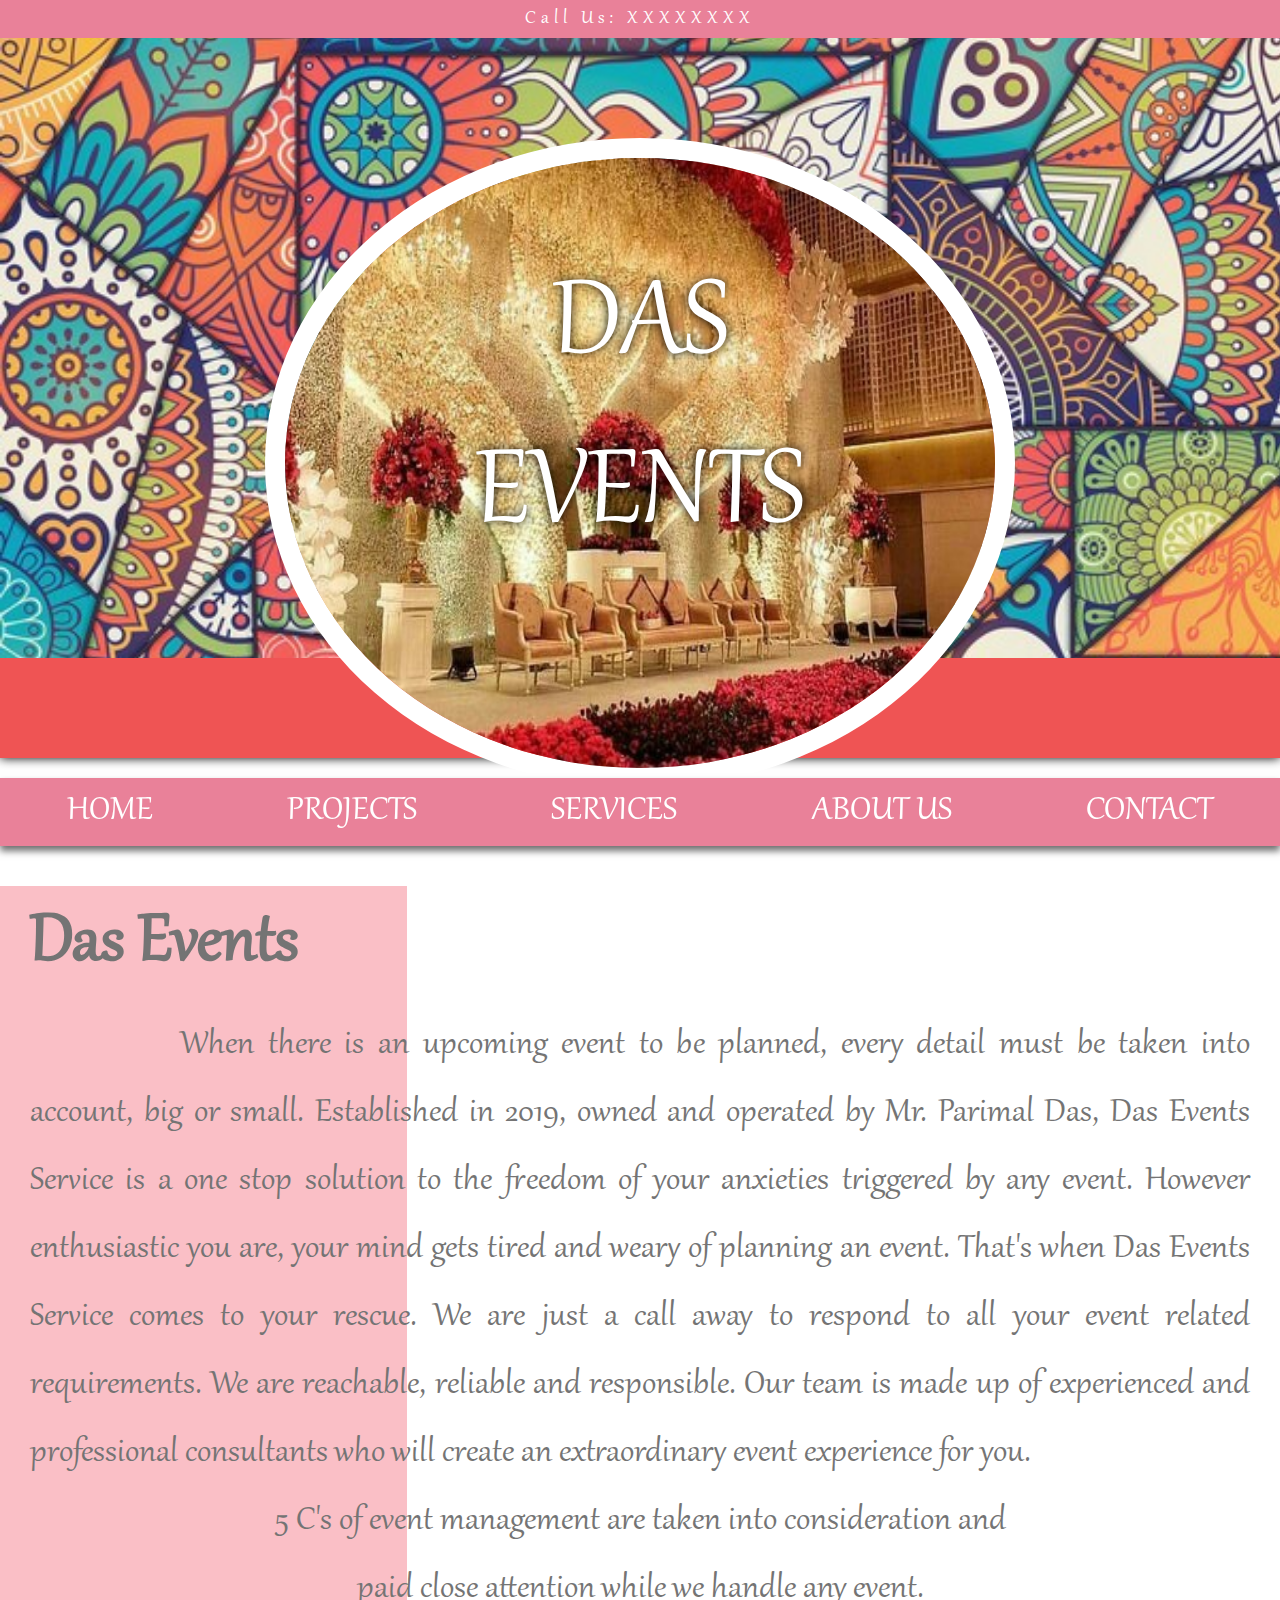
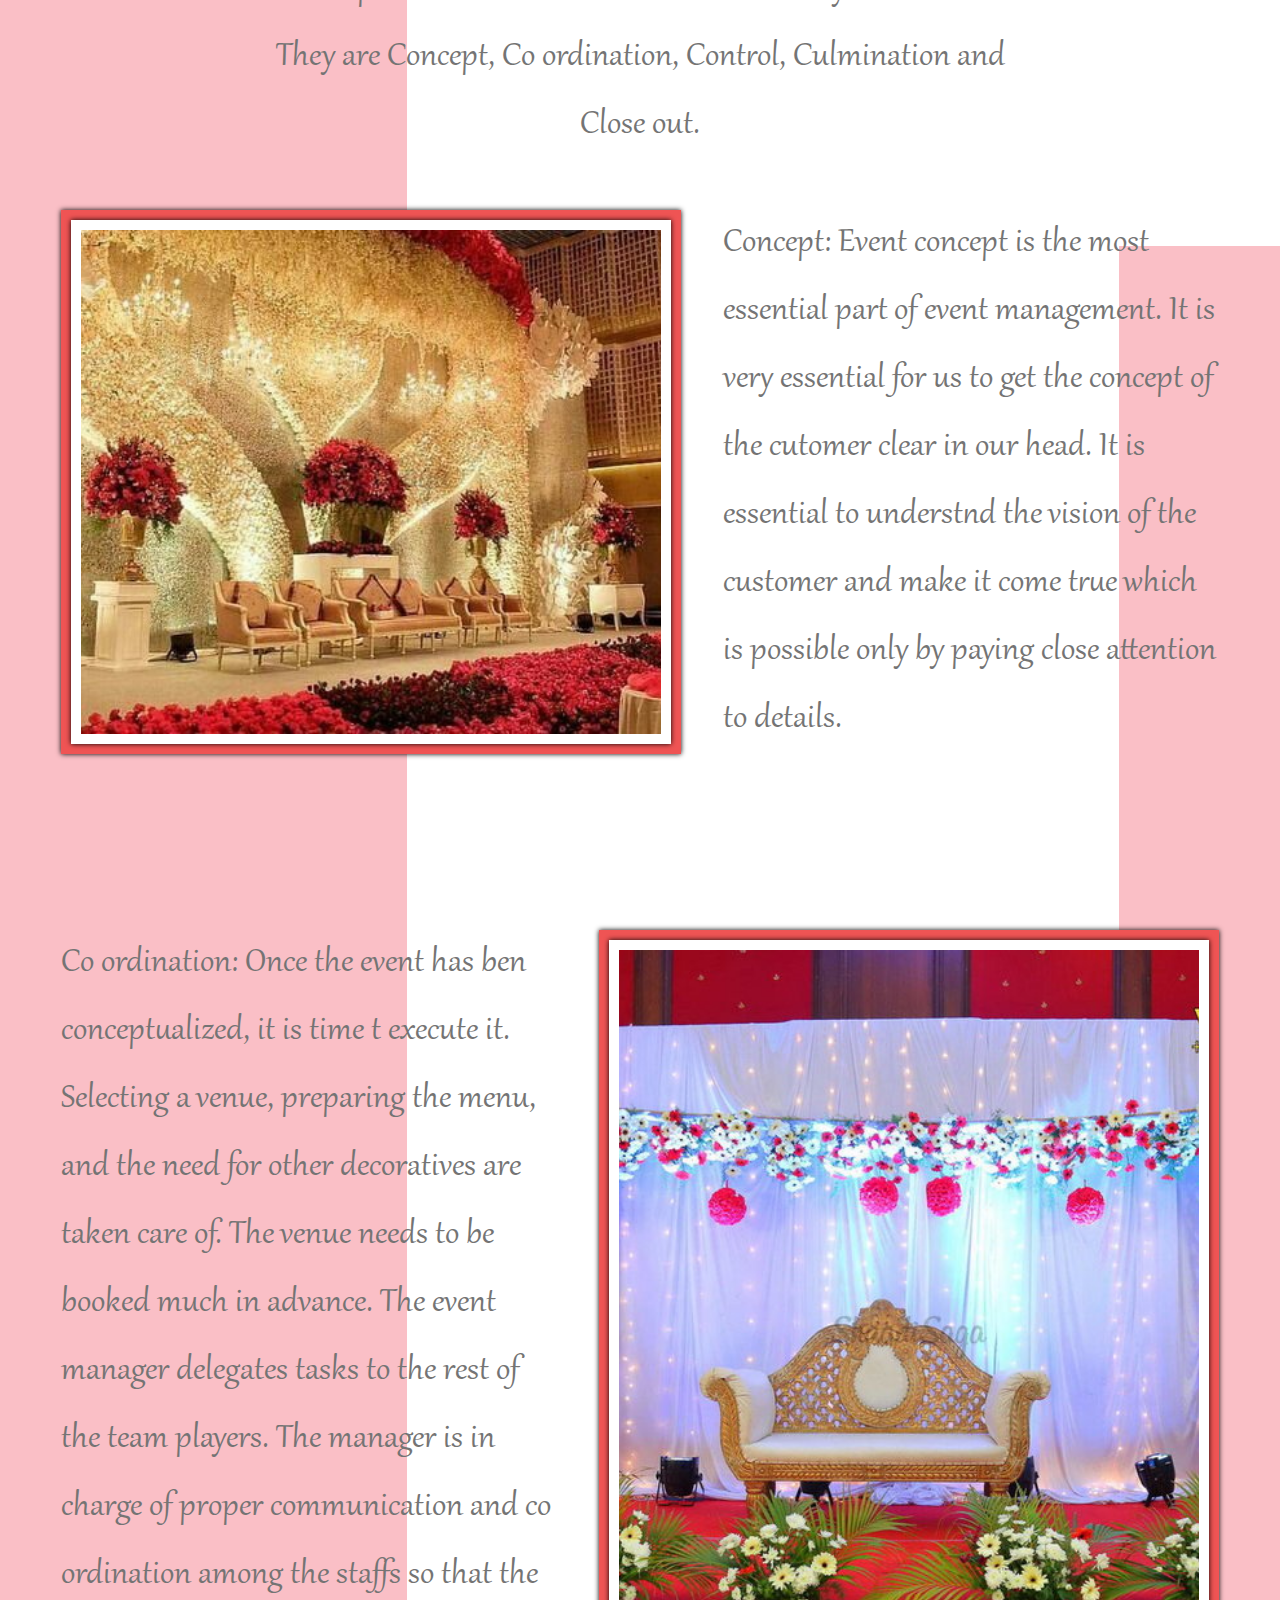
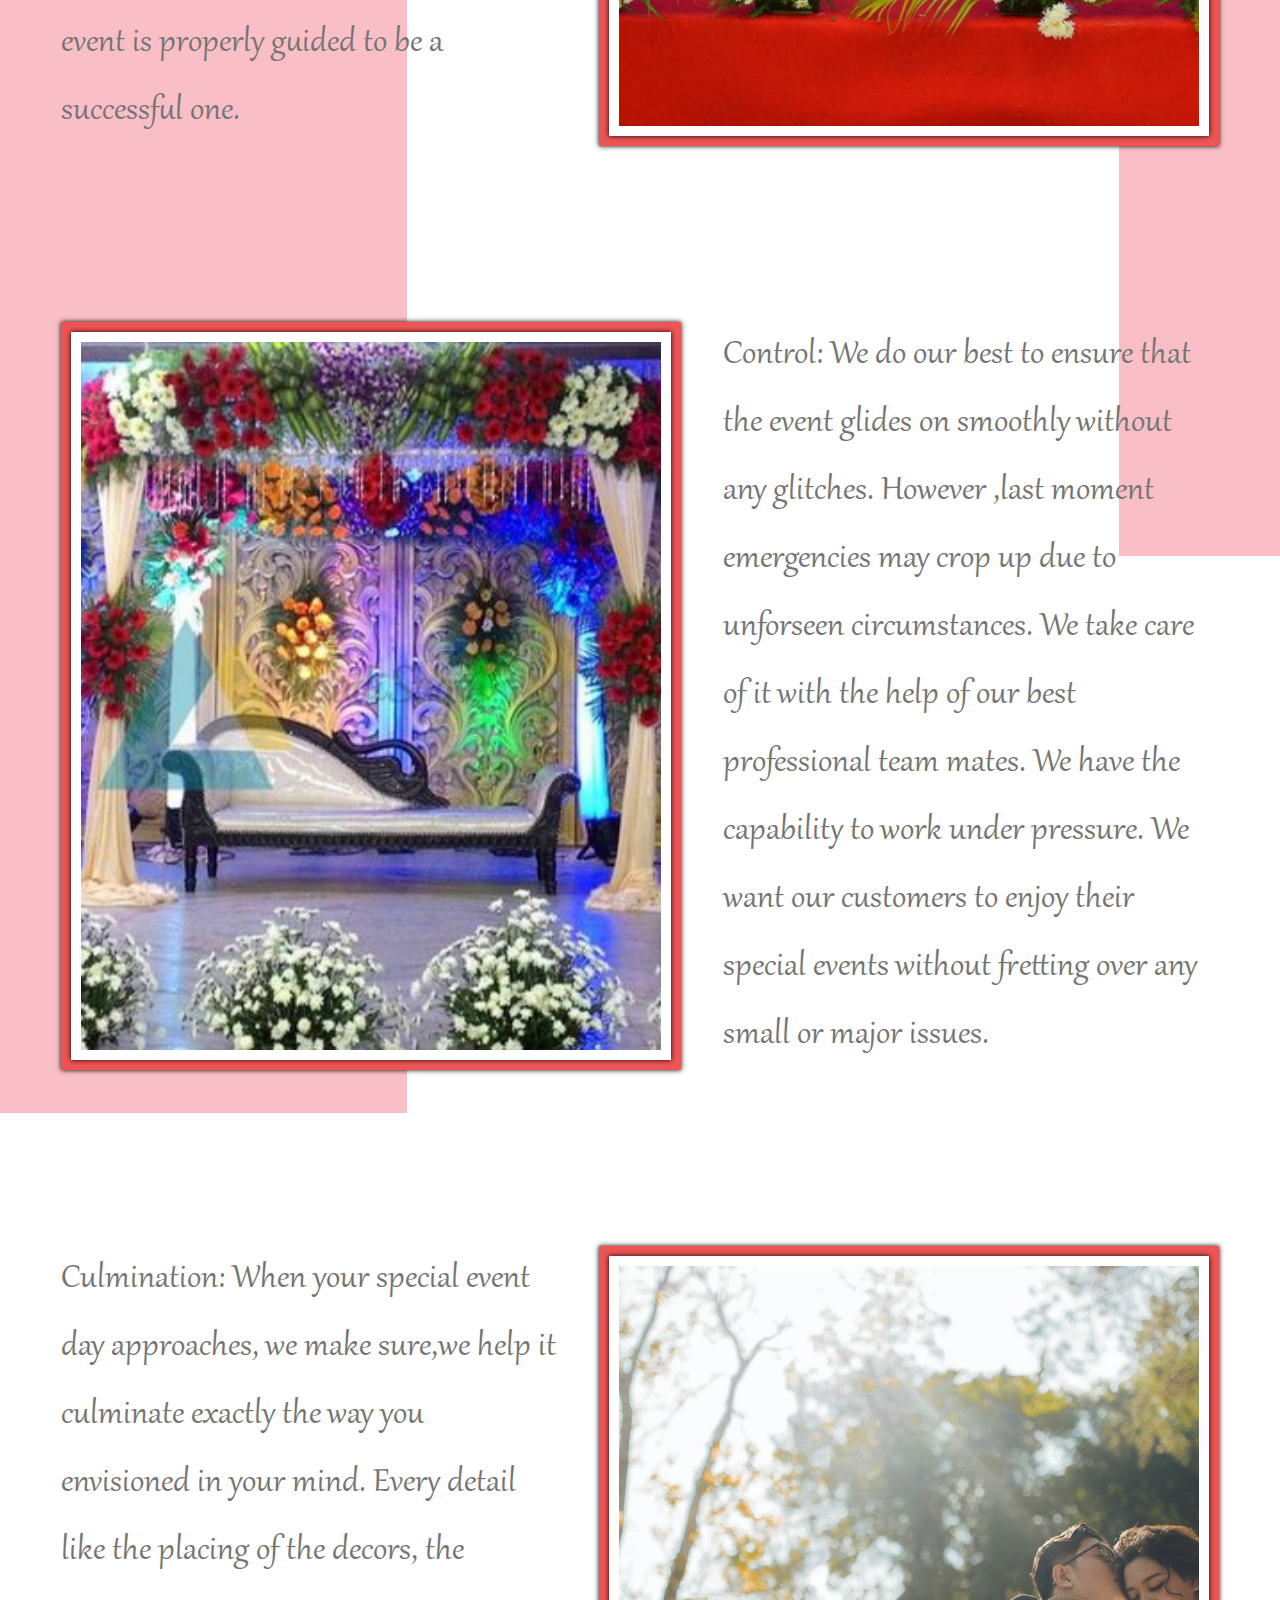
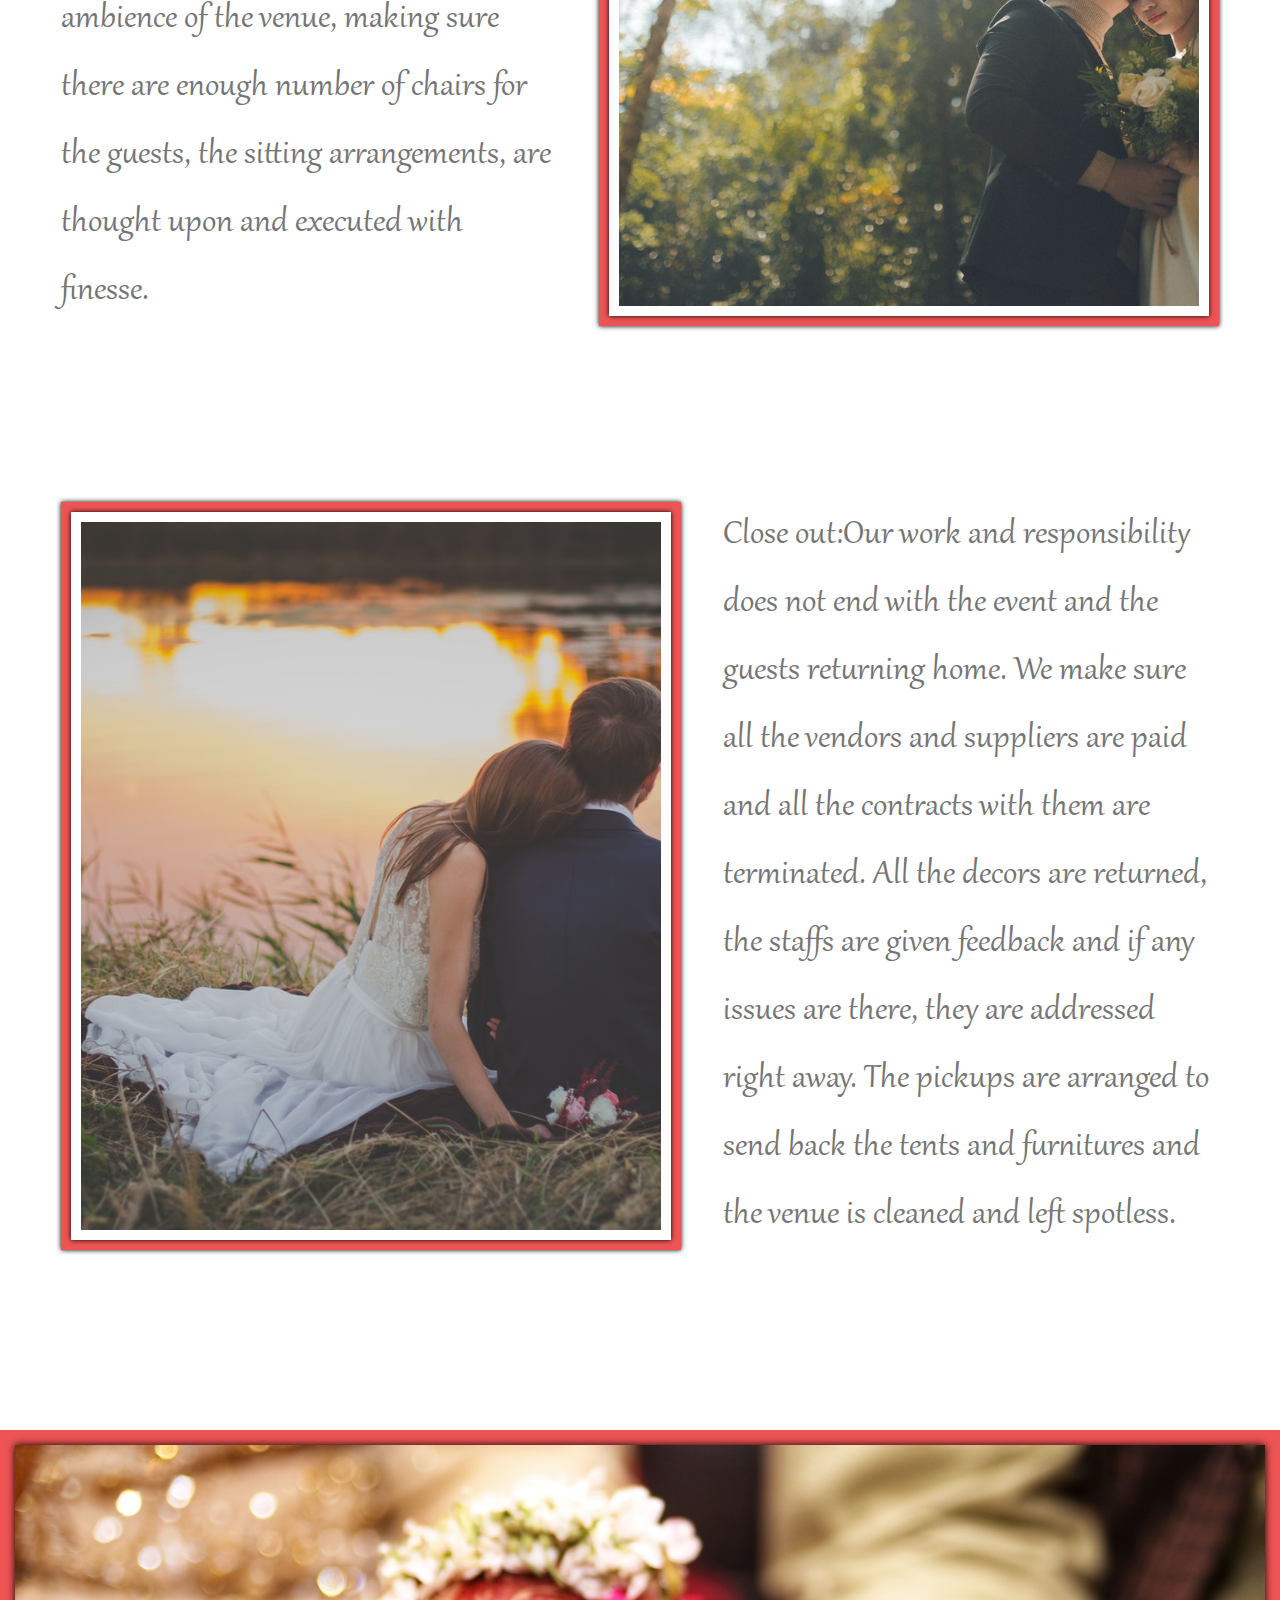
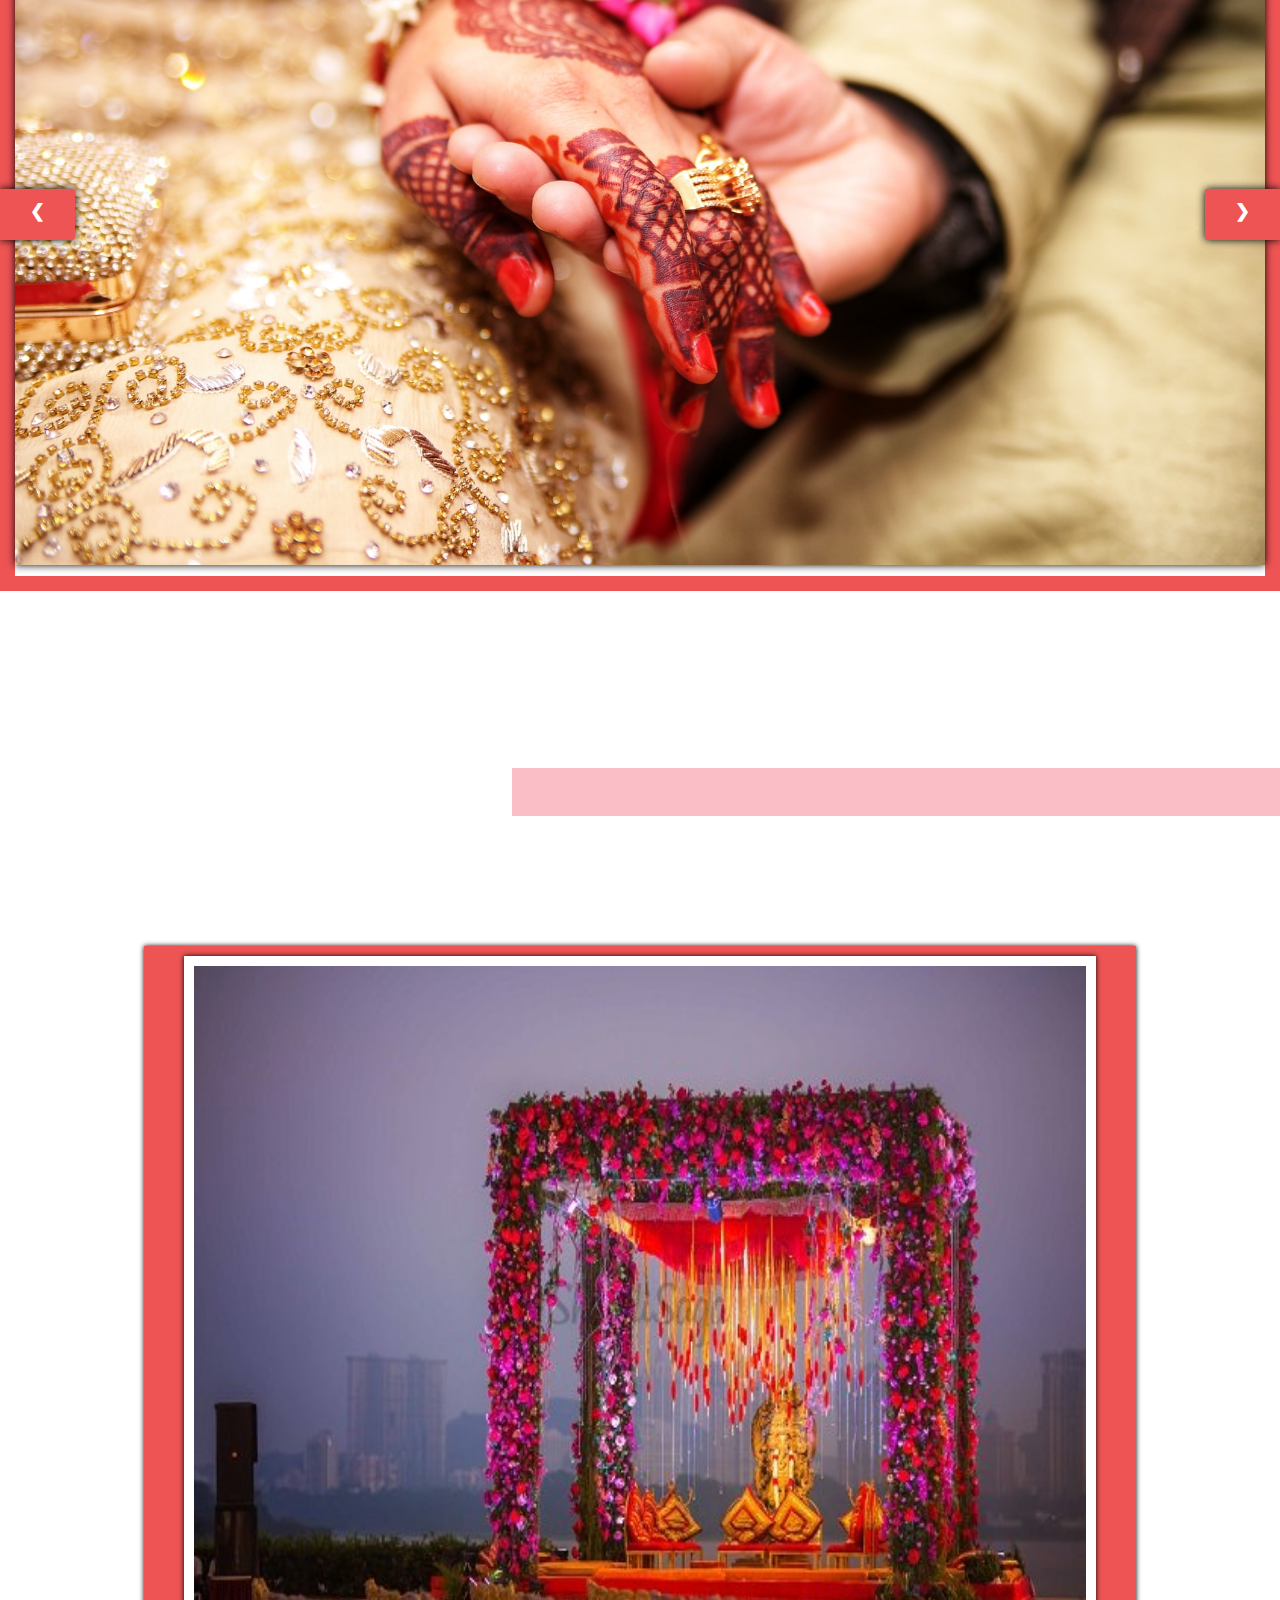
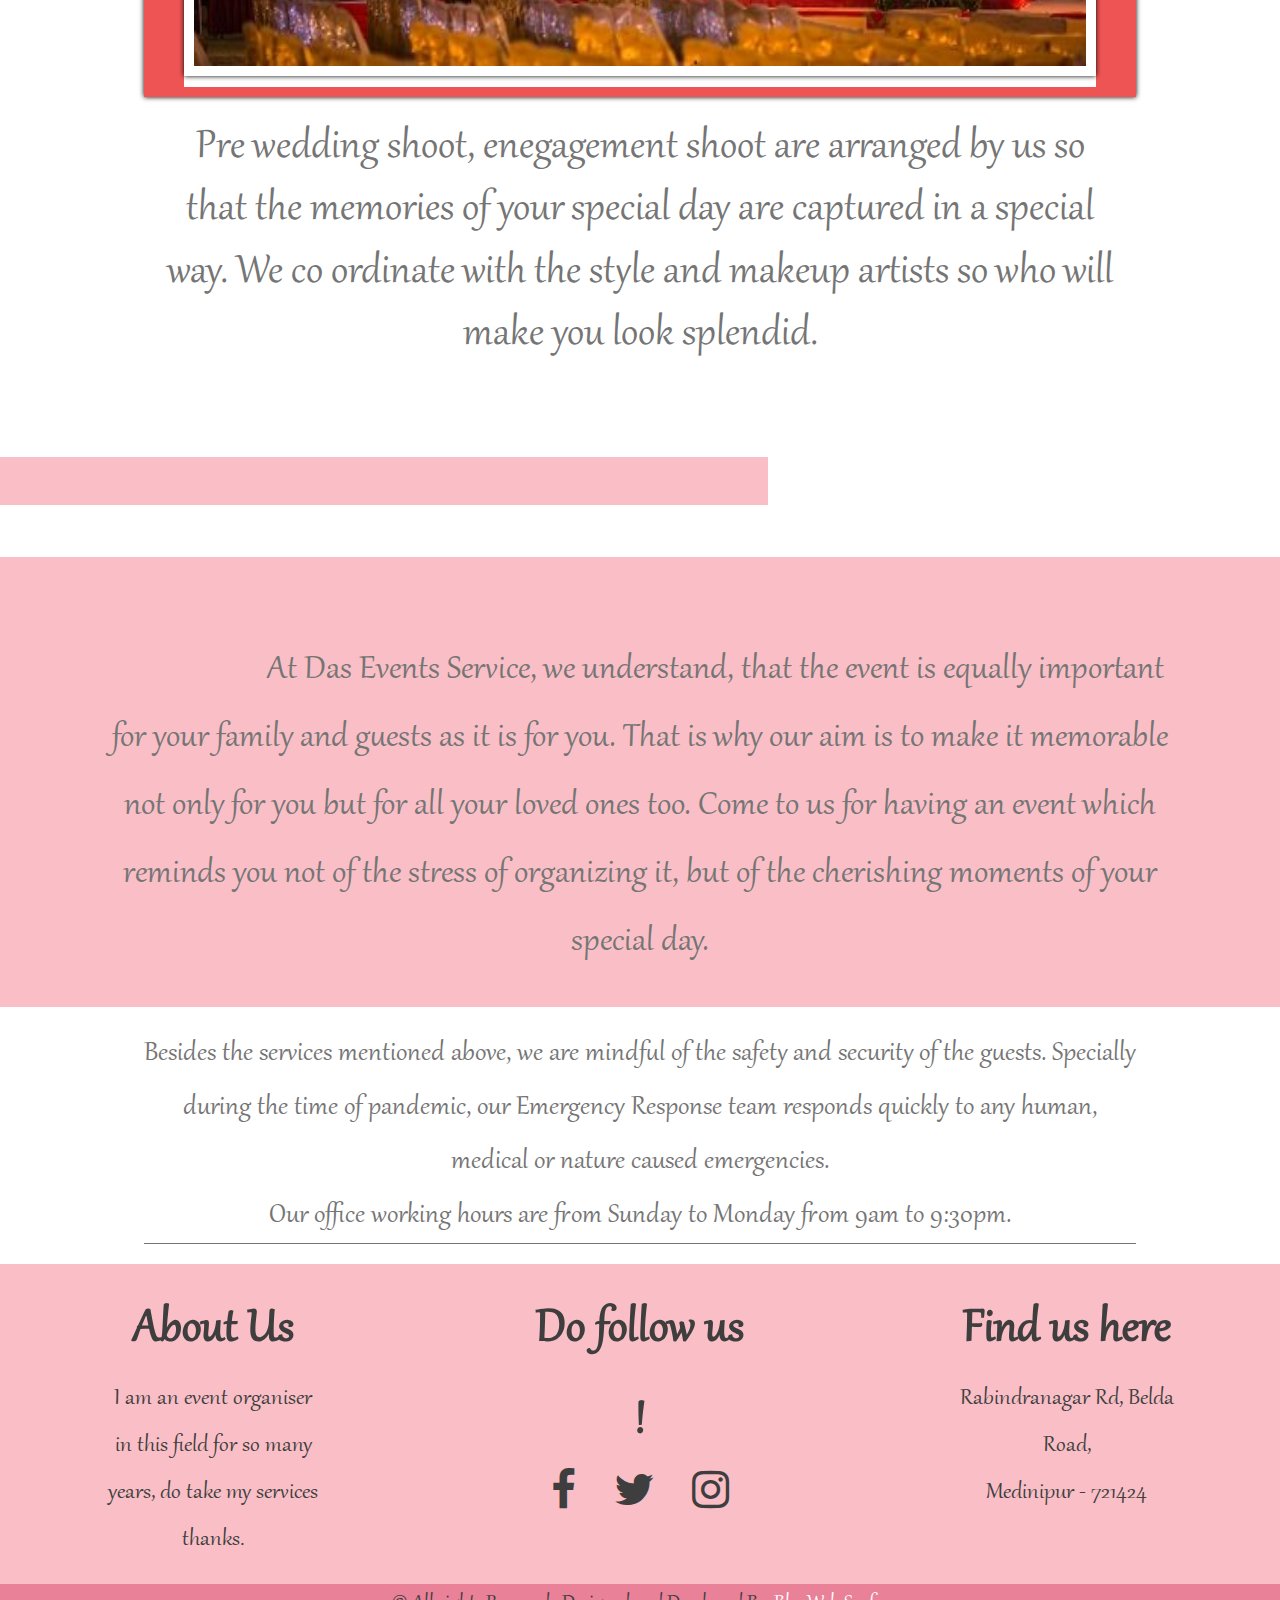
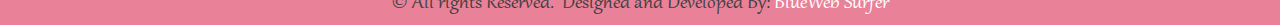
==== commit 1211b0d6: "span tag updated" ====
--- a/index.html
+++ b/index.html
@@ -52,7 +52,7 @@
                 We are reachable, reliable and responsible. 
                 Our team is made up of experienced and professional consultants who will create an extraordinary event experience for you. 
                 <br>
-               <div style="border: 1px solid red;text-align: center;width: 60%;margin: auto;">
+               <div style="text-align: center;width: 60%;margin: auto;">
                 5 C's of event management are taken into consideration and paid close attention while we handle any
                 event. <br> They are Concept, Co ordination, Control, Culmination and Close out.
                </div>
